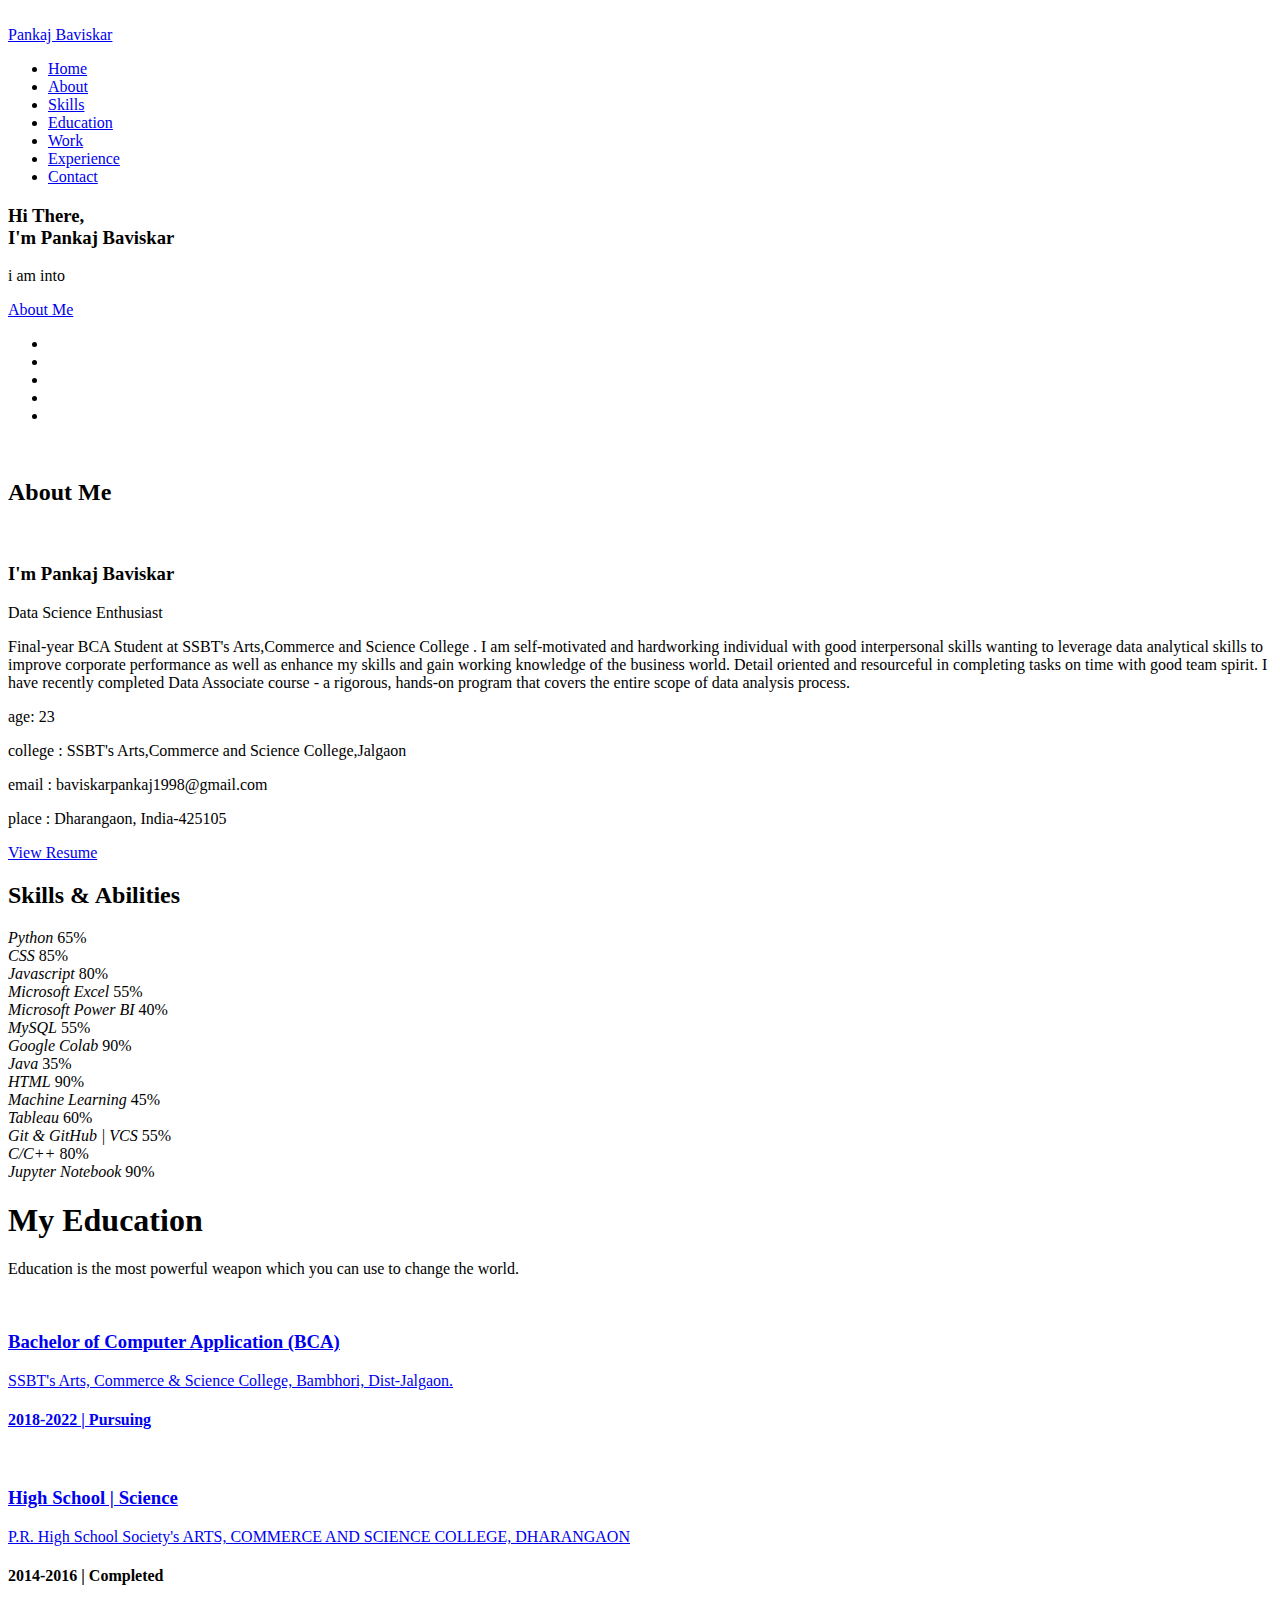
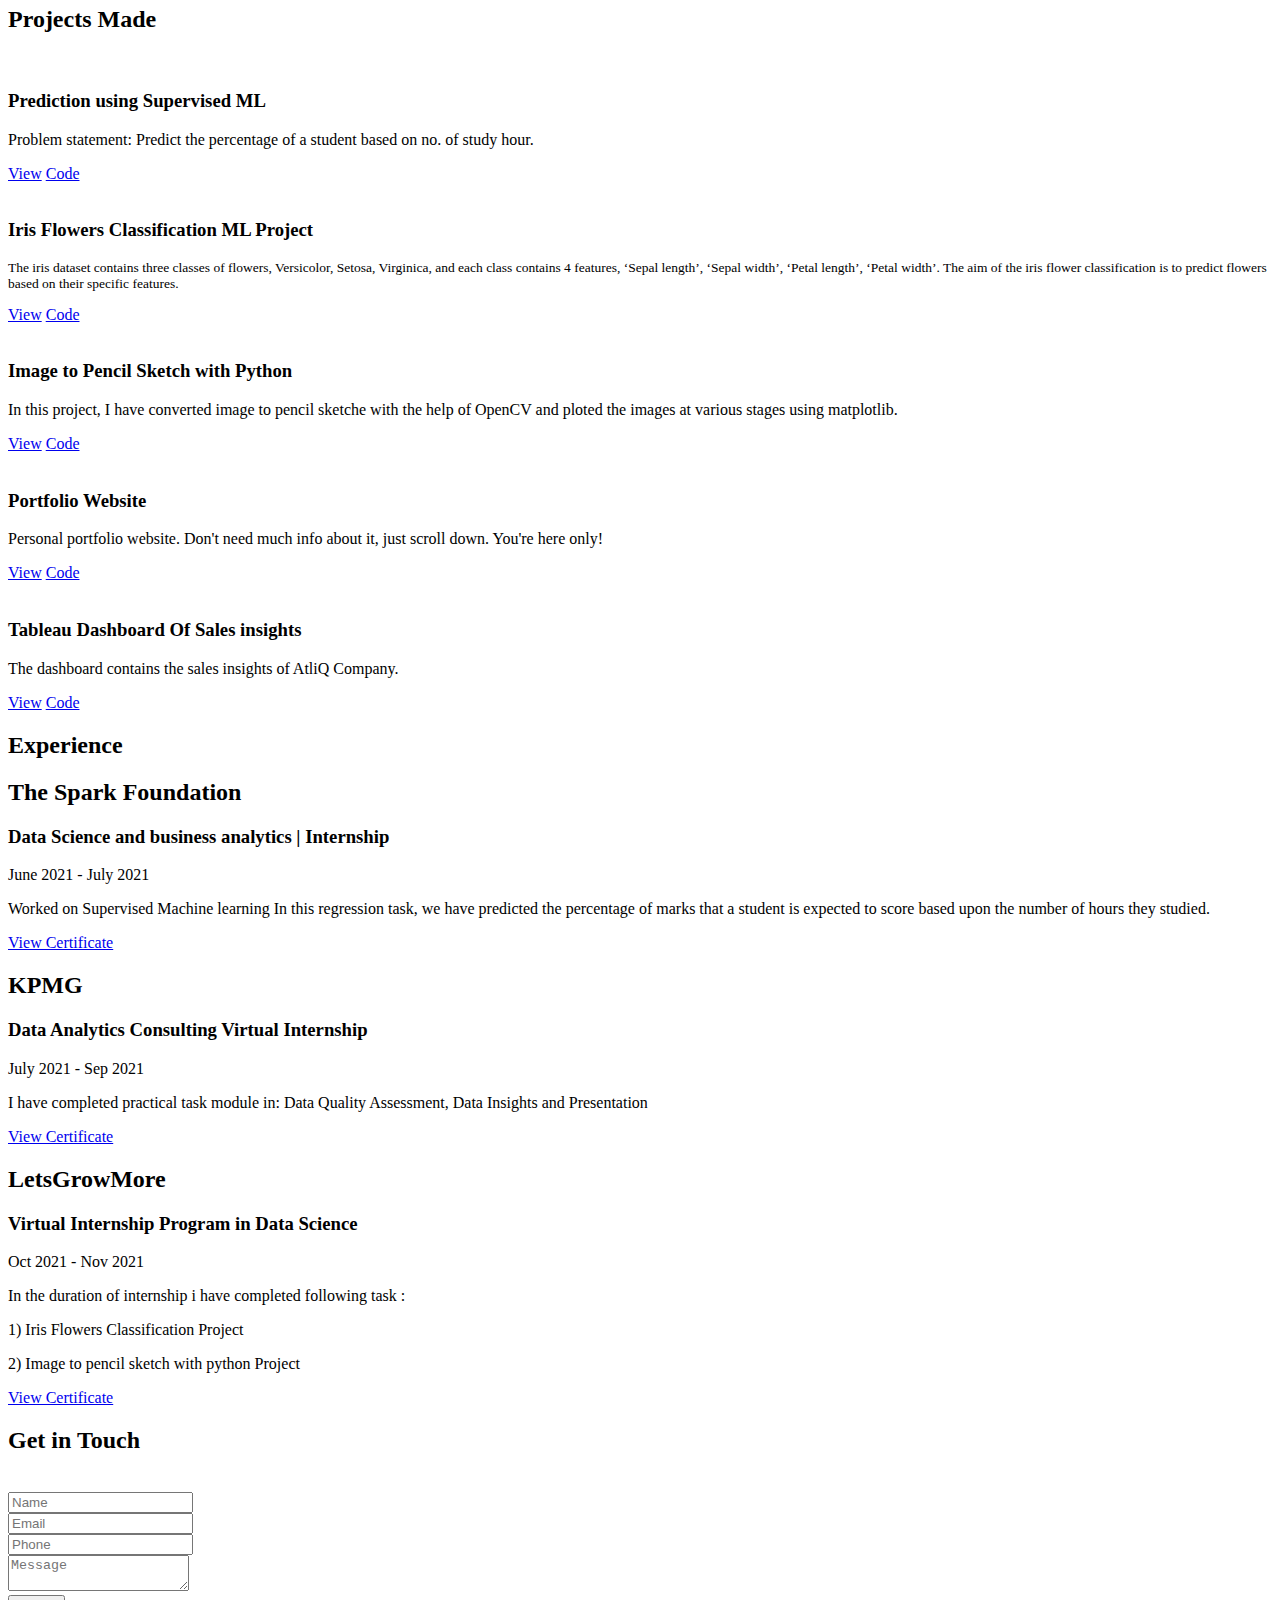
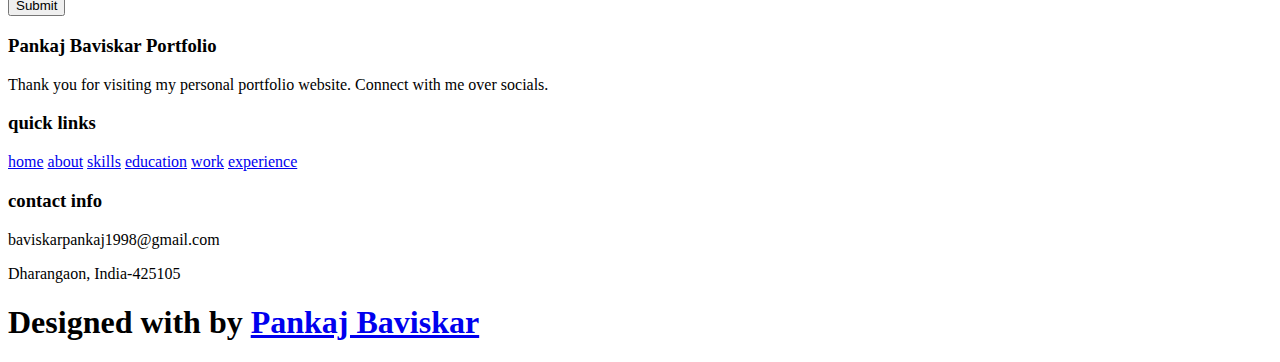
==== index.html @ 97ec45e6 "Add files via upload" ====
<!DOCTYPE html>
<html lang="en">
<head>
    <meta charset="UTF-8">
    <meta http-equiv="X-UA-Compatible" content="IE=edge">
    <meta name="viewport" content="width=device-width, initial-scale=1.0">
    <meta name="keywords" content="Pankaj Baviskar, portfolio Pankaj Baviskar, Data Scientist,Web Developer, portfolio website, Pankaj Baviskar website" />
    <meta name="description" content="Welcome to Pankaj Baviskar. Data Science & Machine Learning Ethusiast." />
    <!-- Custom CSS -->
    <link rel="stylesheet" href="./assests/css/style.css">
    <!-- Font Awesome -->
    <link rel="stylesheet" href="https://cdnjs.cloudflare.com/ajax/libs/font-awesome/5.15.3/css/all.min.css" integrity="sha512-iBBXm8fW90+nuLcSKlbmrPcLa0OT92xO1BIsZ+ywDWZCvqsWgccV3gFoRBv0z+8dLJgyAHIhR35VZc2oM/gI1w==" crossorigin="anonymous" referrerpolicy="no-referrer" />
    <!-- Favicon -->
    <link id='favicon' rel="shortcut icon" href="./assests/images/profile.png" type="image/x-png">
    <title>Portfolio | Pankaj Baviskar </title>

</head>
<body oncontextmenu="return false">

<!-- pre loader -->
<div class="loader-container">
  <img draggable="false" src="./assests/images/DDA1om1.gif" alt="">
</div>


<!-- navbar starts -->
<header>
        <a href="/Portfolio-Pankaj-Baviskar" class="logo"><i class="fas fa-user-graduate"></i> Pankaj Baviskar</a>

        <div id="menu" class="fas fa-bars"></div>
        <nav class="navbar">
            <ul>
            <li><a class="active" href="#home">Home</a></li>
            <li><a href="#about">About</a></li>
            <li><a href="#skills">Skills</a></li>
            <li><a href="#education">Education</a></li>
            <li><a href="#work">Work</a></li>
            <li><a href="#experience">Experience</a></li>
            <li><a href="#contact">Contact</a></li>
            </ul>
        </nav>
</header>
<!-- navbar ends -->




<!-- hero section starts -->
<section class="home" id="home">
    <div id="particles-js"></div>

    <div class="content">
    <h3>Hi There,<br/> I'm Pankaj <span>Baviskar</span></h3>
    <p>i am into <span class="typing-text"></span></p>
    <a href="#about" class="btn"><span>About Me</span>
      <i class="fas fa-arrow-circle-down"></i>
    </a>
    <div class="socials">
        <ul class="social-icons">
          <li><a class="linkedin" href="https://www.linkedin.com/in/pankajbaviskar/" target="_blank"><i class="fab fa-linkedin"></i></a></li>
          <li><a class="github" href="https://github.com/baviskarpankaj143" target="_blank"><i class="fab fa-github"></i></a></li>
		  <li><a class="YouTube" href="https://www.youtube.com/channel/UCXQ00jt9TE48rJrRqRu0ZPw" target="_blank"><i class="fab fa-youtube"></i></a></li>
          <li><a class="twitter" href="https://twitter.com/pankaj_22kar" target="_blank"><i class="fab fa-twitter"></i></a></li>
          <li><a class="instagram" href="https://www.instagram.com/pankajbaviskar2410/" target="_blank" ><i  class="fab fa-instagram"></i></a></li>
		</ul>
      </div>
    </div>
<div class="image">
    <img draggable="false" class="tilt" src="./assests/images/hero.gif" alt="">
</div>
</section>
<!-- hero section ends -->


<!-- about section starts -->
<section class="about" id="about">
    <h2 class="heading"><i class="fas fa-user-alt"></i> About <span>Me</span></h2>

    <div class="row">

    <div class="image">
        <img draggable="false" class="tilt" src="./assests/images/image.png" alt="">
    </div>
    <div class="content">
        <h3>I'm Pankaj Baviskar</h3>
        <span class="tag">Data Science Enthusiast </span>
        <p>Final-year BCA Student at SSBT's Arts,Commerce and Science College .
          I am self-motivated and hardworking individual with good interpersonal 
		  skills wanting to leverage data analytical skills to improve corporate 
		  performance as well as enhance my skills and gain working knowledge of 
		  the business world. Detail oriented and resourceful in completing tasks 
		  on time with good team spirit. I have recently completed Data Associate course - a rigorous, hands-on program 
		  that covers the entire scope of data analysis process.

         </p>

        <div class="box-container">
            <div class="box">
              <p><span> age: </span> 23</p>
              <p><span> college : </span> SSBT's Arts,Commerce and Science College,Jalgaon</p>
            </div>
            <div class="box">
              <p><span> email : </span> baviskarpankaj1998@gmail.com</p>
              <p><span> place : </span> Dharangaon, India-425105 </p>
            </div>
        </div>

        <div class="resumebtn">
            <a href="./assests/Resume.pdf" class="btn"><span>View Resume</span>
                <i class="fas fa-chevron-right"></i>
            </a>
        </div>

    </div>
    </div>
</section>
<!-- about section ends -->

<!-- skills section starts -->
<section class="skills" id="skills">

    <h2 class="heading"><i class="fas fa-laptop-code"></i> Skills & <span>Abilities</span></h2>

    <div class="container">
          <div class="row">
              <div class="col">

                <div class="bar">
                    <div class="info">
                      <i class="fab fa-python">
                      <span>Python</span></i>
                      <span>65%</span>
                    </div>
                    <div class="line python"></div>
                </div>

                  <div class="bar">
                    <div class="info">
                      <i class="fab fa-css3-alt">
                      <span>CSS</span></i>
                      <span>85%</span>
                    </div>
                    <div class="line css"></div>
                  </div>

                  <div class="bar">
                    <div class="info">
                      <i class="fab fa-js-square">
                      <span>Javascript</span></i>
                      <span>80%</span>
                    </div>
                    <div class="line javascript"></div>
                  </div>

                  <div class="bar">
                    <div class="info">
                      <i class="fas fa-file-excel"> 
                      <span>Microsoft Excel</span></i>
                      <span>55%</span>
                    </div>
                    <div class="line excel"></div>
                  </div>

                  <div class="bar">
                    <div class="info">
                      <i class="fas fa-table">
                      <span>Microsoft Power BI</span></i>
                      <span>40%</span>
                    </div>
                    <div class="line powerbi"></div>
                  </div>

                  <div class="bar">
                    <div class="info">
                      <i class="fas fa-database">
                      <span>MySQL</span></i>
                      <span>55%</span>
                    </div>
                    <div class="line mysql"></div>
                  </div>

                  <div class="bar">
                    <div class="info">
                      <i class="fab fa-google">
                      <span>Google Colab</span></i>
                      <span>90%</span>
                    </div>
                    <div class="line colab"></div>
                  </div>
              </div>

              <div class="col">
                <div class="bar">
                    <div class="info">
                      <i class="fab fa-java">
                      <span>Java</span></i>
                      <span>35%</span>
                    </div>
                    <div class="line java"></div>
                  </div>

                  <div class="bar">
                    <div class="info">
                      <i class="fab fa-html5">
                      <span>HTML</span></i>
                      <span>90%</span>
                    </div>
                    <div class="line HTML"></div>
                  </div>

                  <div class="bar">
                    <div class="info">
                      <i class="fas fa-robot"> 
                      <span>Machine Learning</span></i>
                      <span>45%</span>
                    </div>
                    <div class="line machinelearning"></div>
                  </div>

                  <div class="bar">
                    <div class="info">
                      <i class="fas fa-table">
                      <span>Tableau</span></i>
                      <span>60%</span>
                    </div>
                    <div class="line Tableau"></div>
                  </div>

                  <div class="bar">
                    <div class="info">
                      <i class="fas fa-code-branch">
                      <span>Git & GitHub | VCS</span></i>
                      <span>55%</span>
                    </div>
                    <div class="line vcs"></div>
                  </div>

                  <div class="bar">
                    <div class="info">
                      <i class="fab fa-cuttlefish">
                      <span>C/C++</span></i>
                      <span>80%</span>
                    </div>
                    <div class="line cms"></div>
                  </div>

                  <div class="bar">
                    <div class="info">
                      <i class="fab fa-python">
                      <span>Jupyter Notebook</span></i>
                      <span>90%</span>
                    </div>
                    <div class="line firebase"></div>
                  </div>

            </div>
      </div>
</div>
</section>
<!-- skills section ends -->


<!-- education section starts -->
<section class="education" id="education">

  <h1 class="heading"><i class="fas fa-graduation-cap"></i> My <span>Education</span></h1>

    <p class="qoute">Education is the most powerful weapon which you can use to change the world. </p>

    <div class="box-container">

    <div class="box">
        <div class="image">
        <a href="https://ssacscjalgaon.ac.in/">
        <img draggable="false" src="./assests/images/educat/college.jpg" alt="">

        </div>
        <div class="content">
        <h3>Bachelor of Computer Application (BCA)</h3>
        <p>SSBT's Arts, Commerce & Science College, Bambhori, Dist-Jalgaon. </p>
        <h4>2018-2022 | Pursuing</h4>
      </a>
        </div>
    </div>

    <div class="box">
      <div class="image">
        <a href="https://acscdharangaon.in/">
      <img draggable="false" src="./assests/images/educat/school.jpg" alt="">
      </div>
      <div class="content">
      <h3>High School | Science</h3>
      <p> P.R. High School Society's
ARTS, COMMERCE AND SCIENCE COLLEGE, DHARANGAON </p>
    </a>
      <h4>2014-2016 | Completed</h4>
      </div>
    </div>

</div>
</section>
<!-- education section ends -->


<!-- work project section starts -->
<section class="work" id="work">

  <h2 class="heading"><i class="fas fa-laptop-code"></i> Projects <span>Made</span></h2>

  <div class="box-container">




    <div class="box tilt">
      <img draggable="false" src="./assests/images/projects/mlpr.jpg" alt="" />
      <div class="content">
        <div class="tag">
        <h3>Prediction using Supervised ML</h3>
        </div>
        <div class="desc">
          <p>Problem statement: Predict the percentage of a student based on no. of study hour.

          </p>
          <div class="btns">
            <a href="https://github.com/baviskarpankaj143/The_Sparks_Foundation_Internship/blob/main/Task-1%20Prediction%20using%20Supervised%20ML.ipynb" class="btn" target="_blank"><i class="fas fa-eye"></i> View</a>
            <a href="https://github.com/baviskarpankaj143/The_Sparks_Foundation_Internship" class="btn" target="_blank"><i class="fas fa-code"></i> Code</a>
          </div>
        </div>
      </div>
    </div>

    <div class="box tilt">
      <img draggable="false" src="./assests/images/projects/Iris dataset project.JPG" alt="" />
      <div class="content">
        <div class="tag">
        <h3>Iris Flowers Classification ML Project</h3>
        </div>
        <div class="desc">
          <p style="font-size:13.5px;">The iris dataset contains three classes of flowers, 
		  Versicolor, Setosa, Virginica, and each class contains 4 features,
		  ‘Sepal length’, ‘Sepal width’, ‘Petal length’, ‘Petal width’. 
		  The aim of the iris flower classification is to predict flowers 
		  based on their specific features.</p>
          <div class="btns">
            <a href="https://github.com/baviskarpankaj143/Lets-Grow-More-Internship-/blob/main/Beginner%20Level%20Task/LGMVIP%20Task-1%20(%20Iris%20Flowers%20Classification%20ML%20Project)%20Beginner%20Level.ipynb" class="btn" target="_blank"><i class="fas fa-eye"></i> View</a>
            <a href="https://github.com/baviskarpankaj143/Lets-Grow-More-Internship-/tree/main/Beginner%20Level%20Task" class="btn" target="_blank">Code <i class="fas fa-code"></i></a>
          </div>
        </div>
      </div>
    </div>
	
    <div class="box tilt">
      <img draggable="false" src="./assests/images/projects/PencilSketchPython.png" alt="" />
      <div class="content">
        <div class="tag">
        <h3>Image to Pencil Sketch with Python</h3>
        </div>
        <div class="desc">
          <p>In this project, I have converted image to pencil sketche with the help of OpenCV and ploted the images at various stages using matplotlib.</p>
          <div class="btns">
            <a href="https://github.com/baviskarpankaj143/Lets-Grow-More-Internship-/blob/main/Intermediate%20Level%20Task/LGMVIP%20Task-4%20(%20Image%20to%20pencil%20sketch%20with%20python)%20Intermediate%20Level.ipynb" class="btn" target="_blank"><i class="fas fa-eye"></i> View</a>
            <a href="https://github.com/baviskarpankaj143/Lets-Grow-More-Internship-/tree/main/Intermediate%20Level%20Task" class="btn" target="_blank">Code <i class="fas fa-code"></i></a>
          </div>
        </div>
      </div>
    </div>


    <div class="box tilt">
      <img draggable="false" src="./assests/images/projects/portfolio.png" alt="" />
      <div class="content">
        <div class="tag">
        <h3>Portfolio Website</h3>
        </div>
        <div class="desc">
          <p>Personal portfolio website. Don't need much info about it, just scroll down. You're here only!</p>
          <div class="btns">
            <a href="https://github.com/baviskarpankaj143" class="btn" target="_blank"><i class="fas fa-eye"></i> View</a>
            <a href="https://github.com/baviskarpankaj143" class="btn" target="_blank">Code <i class="fas fa-code"></i></a>
          </div>
        </div>
      </div>
    </div>


    <div class="box tilt">
      <img draggable="false" src="./assests/images/projects/Sales_Insights.png" alt="" />
      <div class="content">
        <div class="tag">
        <h3>Tableau Dashboard Of Sales insights</h3>
        </div>
        <div class="desc">
          <p>The dashboard contains the sales insights of AtliQ Company.</p>
          <div class="btns">
            <a href="https://github.com/baviskarpankaj143/Tableau-Projects/tree/main/AtliQ%20Business%20Insights" class="btn" target="_blank"><i class="fas fa-eye"></i> View</a>
            <a href="https://github.com/baviskarpankaj143/Tableau-Projects" class="btn" target="_blank">Code <i class="fas fa-code"></i></a>
          </div>
        </div>
      </div>
    </div>



     <!--<<div class="viewall">
     <a href="D:/Portfolio-Pankaj-Baviskar-main/projects" class="btn"><span>View All</span>
    <i class="fas fa-arrow-right"></i>
    </a>
     </div> -->


</section>
<!-- work project section ends -->

<!-- experience section starts -->
<section class="experience" id="experience">

  <h2 class="heading"><i class="fas fa-briefcase"></i> Experience </h2>

  <div class="timeline">

    <div class="container left">
      <div class="content">
        <div class="tag">
          <h2>The Spark Foundation</h2>
        </div>
        <div class="desc">
            <h3>Data Science and business analytics | Internship</h3>
            <p>June 2021 - July 2021</p>
            <p>Worked on Supervised Machine learning
              In this regression task, we have predicted the percentage of marks that a student is expected to score based upon the number of hours they studied.</p>
            <div class="resumebtn">
            <a href="./assests/images/projects/ZWFQN6RTEM.PNG" class="btn"><span>View Certificate</span>
                <i class="fas fa-chevron-right"></i>
            </a>
            </div>
		
		</div>
      </div>
    </div>
	
      

    <div class="container right">
      <div class="content">
        <div class="tag">
          <h2>KPMG</h2>
        </div>
        <div class="desc">
            <h3>Data Analytics Consulting Virtual Internship</h3>
            <p>July 2021 - Sep 2021</p>
            <p>I have completed practical task module in: Data Quality Assessment, Data Insights and Presentation</p>
        
		    <div class="resumebtn">
            <a href="./assests/images/projects/KPMG.JPG" class="btn"><span>View Certificate</span>
                <i class="fas fa-chevron-right"></i>
            </a>
            </div>
		
		</div>
      </div>
    </div>

    <div class="container left">
      <div class="content">
        <div class="tag">
          <h2>LetsGrowMore</h2>
        </div>
        <div class="desc">
            <h3>Virtual Internship Program in Data Science</h3>
            <p>Oct 2021 - Nov 2021</p>
            <p>In the duration of internship i have completed following task :</p> 
			<p>1) Iris Flowers Classification Project</p>
            <p>2) Image to pencil sketch with python Project</p>  
         <div class="resumebtn">
            <a href="./assests/images/projects/letsgrowmore.JPG" class="btn"><span>View Certificate</span>
                <i class="fas fa-chevron-right"></i>
            </a>
         </div>   
        </div>
      </div>
    </div>

<!--   <div class="morebtn"> 
    <a href="/Portfolio-Pankaj-Baviskar/experience" class="btn"><span>View All</span>
      <i class="fas fa-arrow-right"></i>
    </a>
  </div> -->

</div>

</section>
<!-- experience section ends -->

<!-- contact section starts -->
<section class="contact" id="contact">

  <h2 class="heading"><i class="fas fa-headset"></i> Get in <span>Touch</span></h2>

  <div class="container">
    <div class="content">
      <div class="image-box">
        <img draggable="false" src="./assests/images/contact1.png" alt="">
      </div>
    <form action="https://forms.office.com/r/bNg05GvfW1">

      <div class="form-group">
        <div class="field">
          <input type="text" name="name" placeholder="Name" required>
          <i class='fas fa-user'></i>
        </div>
        <div class="field">
          <input type="text" name="email" placeholder="Email" required>
          <i class='fas fa-envelope'></i>
        </div>
        <div class="field">
          <input type="text" name="phone" placeholder="Phone">
          <i class='fas fa-phone-alt'></i>
        </div>
        <div class="message">
        <textarea placeholder="Message" name="message" required></textarea>
        <i class="fas fa-comment-dots"></i>
        </div>
        </div>
      <div class="button-area">
        <button type="submit">
          Submit <i class="fa fa-paper-plane"></i></button>
      </div>
    </form>
  </div>
  </div>
</section>
<!-- contact section ends -->


<!-- footer section starts -->
<section class="footer">

  <div class="box-container">

      <div class="box">
          <h3>Pankaj Baviskar Portfolio</h3>
          <p>Thank you for visiting my personal portfolio website. Connect with me over socials.</p> 
      </div>

      <div class="box">
          <h3>quick links</h3>
          <a href="#home"><i class="fas fa-chevron-circle-right"></i> home</a>
          <a href="#about"><i class="fas fa-chevron-circle-right"></i> about</a>
          <a href="#skills"><i class="fas fa-chevron-circle-right"></i> skills</a>
          <a href="#education"><i class="fas fa-chevron-circle-right"></i> education</a>
          <a href="#work"><i class="fas fa-chevron-circle-right"></i> work</a>
          <a href="#experience"><i class="fas fa-chevron-circle-right"></i> experience</a>
      </div>

      <div class="box">
          <h3>contact info</h3>

          <p> <i class="fas fa-envelope"></i>baviskarpankaj1998@gmail.com</p>
          <p> <i class="fas fa-map-marked-alt"></i>Dharangaon, India-425105</p>
          <div class="share">

              <a href="https://www.linkedin.com/in/pankajbaviskar/" class="fab fa-linkedin" target="_blank"></a>
              <a href="https://github.com/baviskarpankaj143" class="fab fa-github" target="_blank"></a>
              <a href="mailto:baviskarpankaj1998@gmail.com" class="fas fa-envelope" target="_blank"></a>
              <a href="https://twitter.com/pankaj_22kar" class="fab fa-twitter" target="_blank"></a>
              <a href="https://www.instagram.com/pankajbaviskar2410/" class="fab fa-instagram" target="_blank"></a>
              <a href="https://www.youtube.com/channel/UCXQ00jt9TE48rJrRqRu0ZPw" class="fab fa-youtube" target="_blank"></a>
          </div>
      </div>
  </div>

  <h1 class="credit">Designed with <i class="fa fa-heart pulse"></i> by <a href="https://www.linkedin.com/in/pankajbaviskar/"> Pankaj Baviskar</a></h1>

</section>
<!-- footer section ends -->


<!-- scroll top btn -->
<a href="#home" class="fas fa-angle-up" id="scroll-top"></a>
<!-- scroll back to top -->


<!-- ==== ALL MAJOR JAVASCRIPT CDNS STARTS ==== -->
<!-- jquery cdn -->
<script src="https://cdnjs.cloudflare.com/ajax/libs/jquery/3.6.0/jquery.min.js" integrity="sha512-894YE6QWD5I59HgZOGReFYm4dnWc1Qt5NtvYSaNcOP+u1T9qYdvdihz0PPSiiqn/+/3e7Jo4EaG7TubfWGUrMQ==" crossorigin="anonymous" referrerpolicy="no-referrer"></script>

<!-- typed.js cdn -->
<script src="https://cdnjs.cloudflare.com/ajax/libs/typed.js/2.0.5/typed.min.js" integrity="sha512-1KbKusm/hAtkX5FScVR5G36wodIMnVd/aP04af06iyQTkD17szAMGNmxfNH+tEuFp3Og/P5G32L1qEC47CZbUQ==" crossorigin="anonymous" referrerpolicy="no-referrer"></script>

<!-- particle.js links -->
<script src="./assests/js/particles.min.js"></script>
<script src="./assests/js/app.js"></script>

<!-- vanilla tilt.js links -->
<script src="https://cdnjs.cloudflare.com/ajax/libs/vanilla-tilt/1.7.0/vanilla-tilt.min.js" integrity="sha512-SttpKhJqONuBVxbRcuH0wezjuX+BoFoli0yPsnrAADcHsQMW8rkR84ItFHGIkPvhnlRnE2FaifDOUw+EltbuHg==" crossorigin="anonymous" referrerpolicy="no-referrer"></script>

<!-- scroll reveal anim -->
<script src="https://unpkg.com/scrollreveal"></script>
<!-- ==== ALL MAJOR JAVASCRIPT CDNS ENDS ==== -->

<script src="./assests/js/script.js"></script>

</body>
</html>
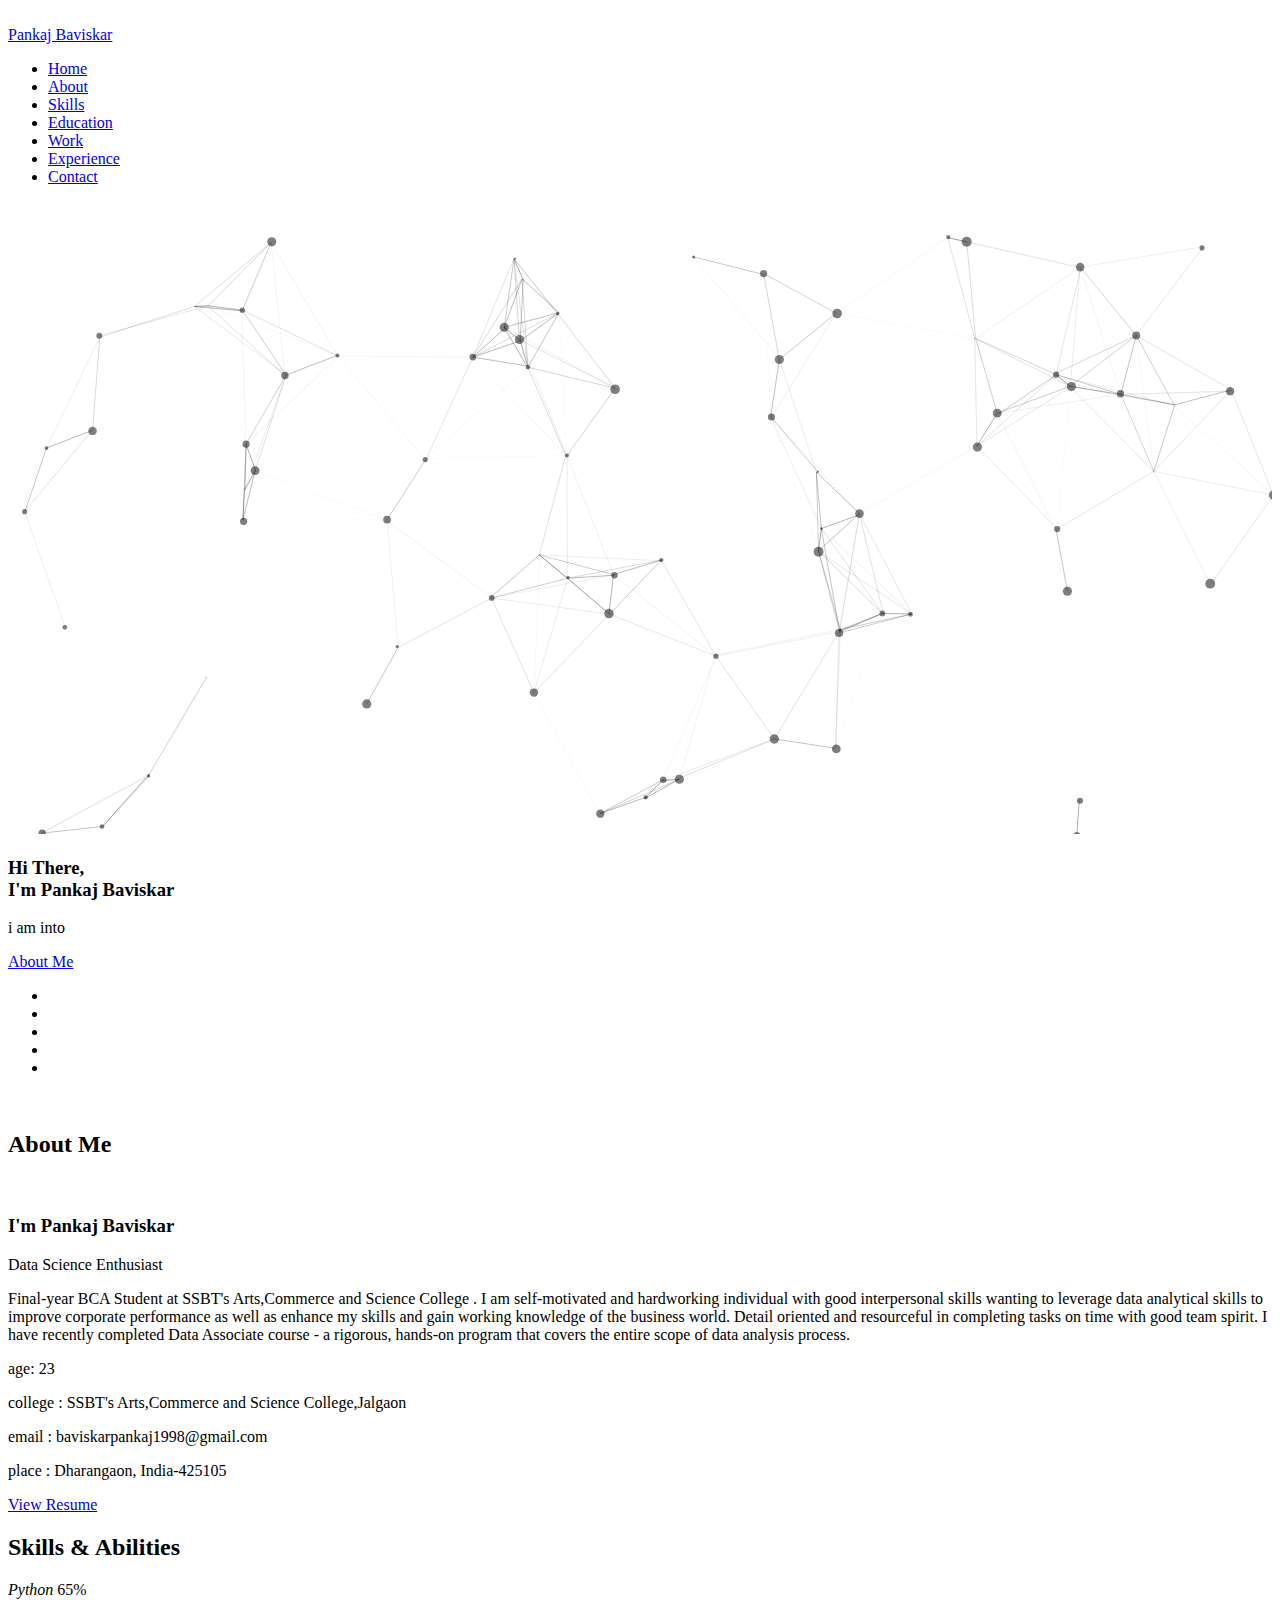
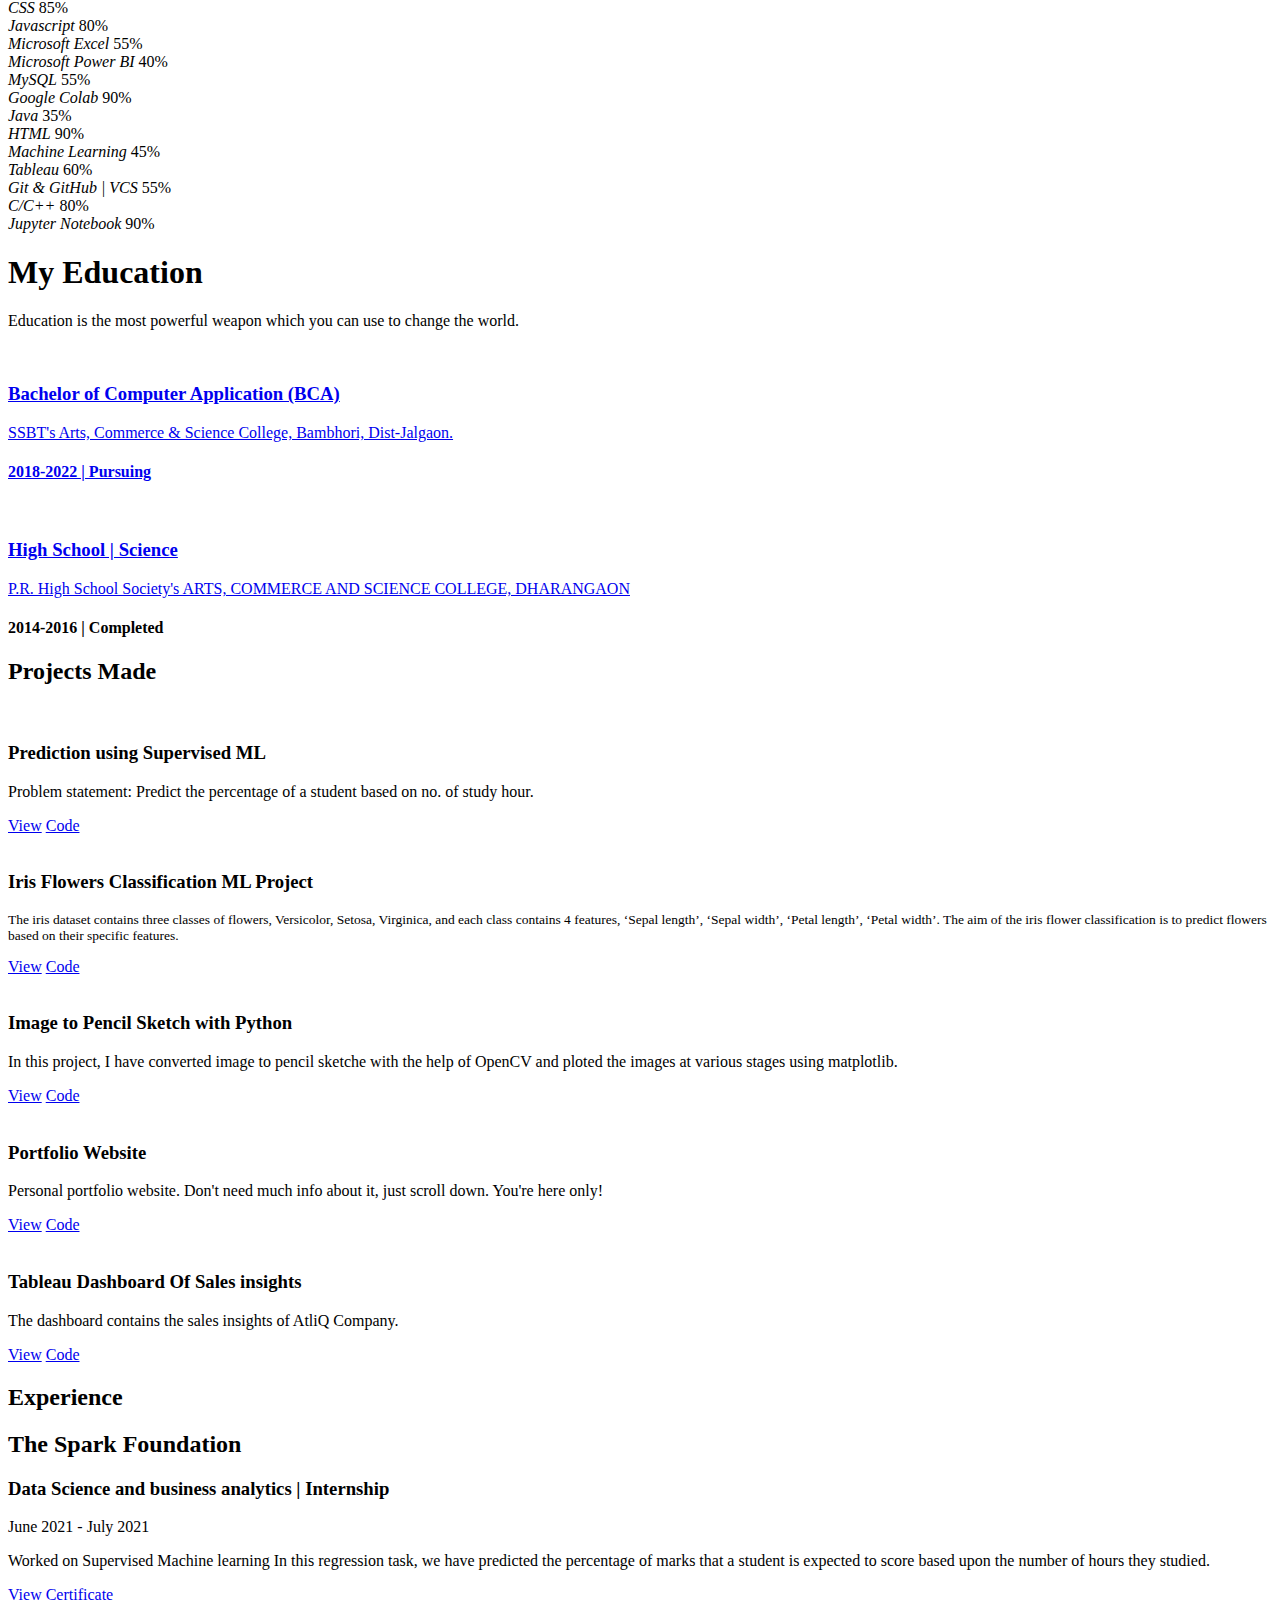
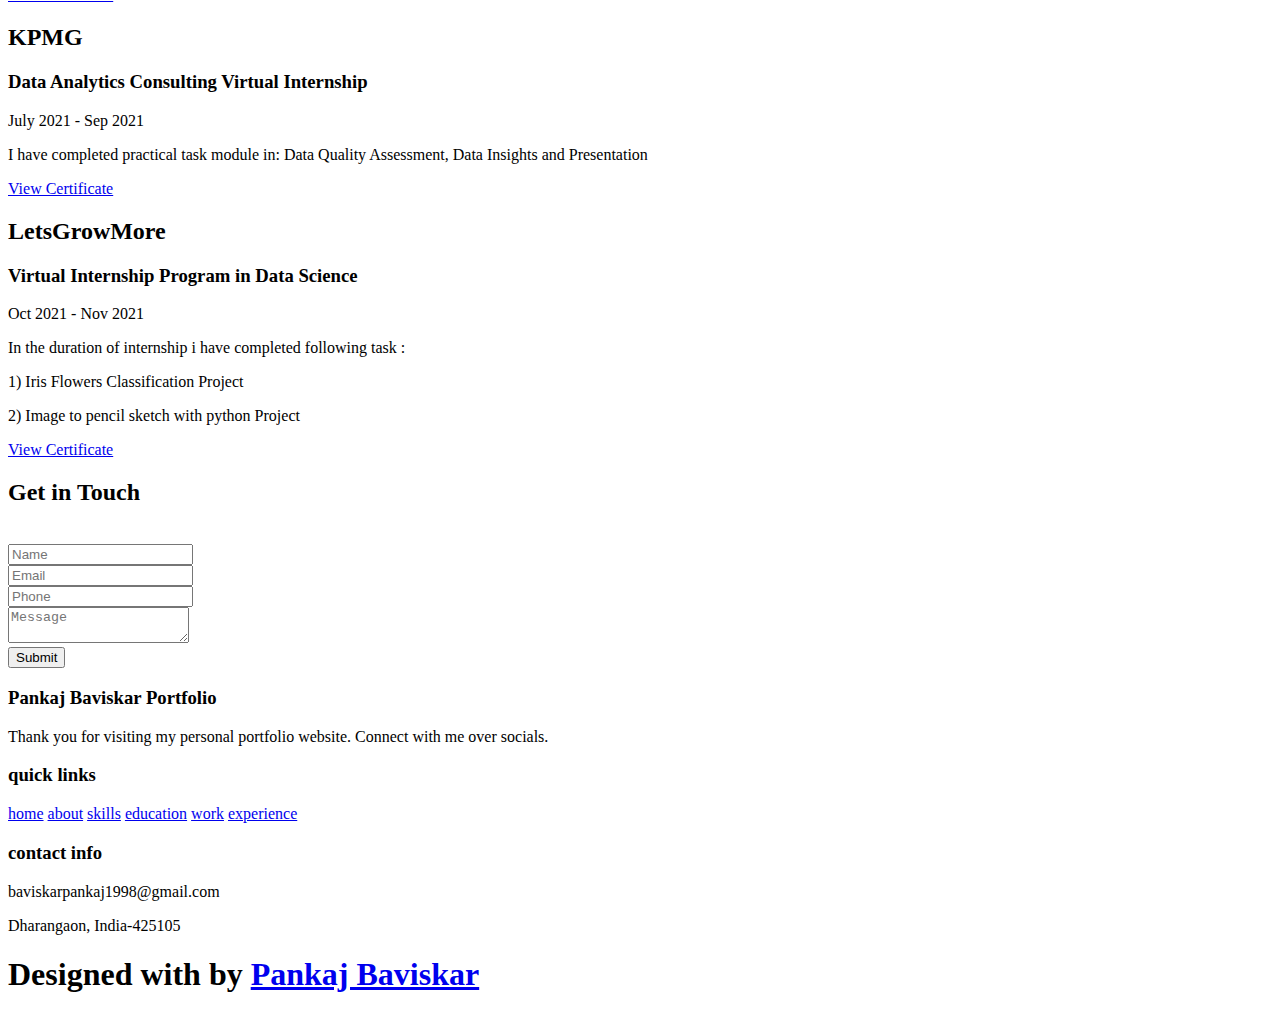
==== commit 6a97913b: "Update index.html" ====
--- a/index.html
+++ b/index.html
@@ -331,7 +331,7 @@
     </div>
 
     <div class="box tilt">
-      <img draggable="false" src="./assests/images/projects/Iris dataset project.JPG" alt="" />
+      <img draggable="false" src="./assests/images/projects/Iris dataset project.jpg" alt="" />
       <div class="content">
         <div class="tag">
         <h3>Iris Flowers Classification ML Project</h3>
@@ -368,7 +368,7 @@
 
 
     <div class="box tilt">
-      <img draggable="false" src="./assests/images/projects/portfolio.png" alt="" />
+      <img draggable="false" src="./assests/images/projects/Portfolio.png" alt="" />
       <div class="content">
         <div class="tag">
         <h3>Portfolio Website</h3>
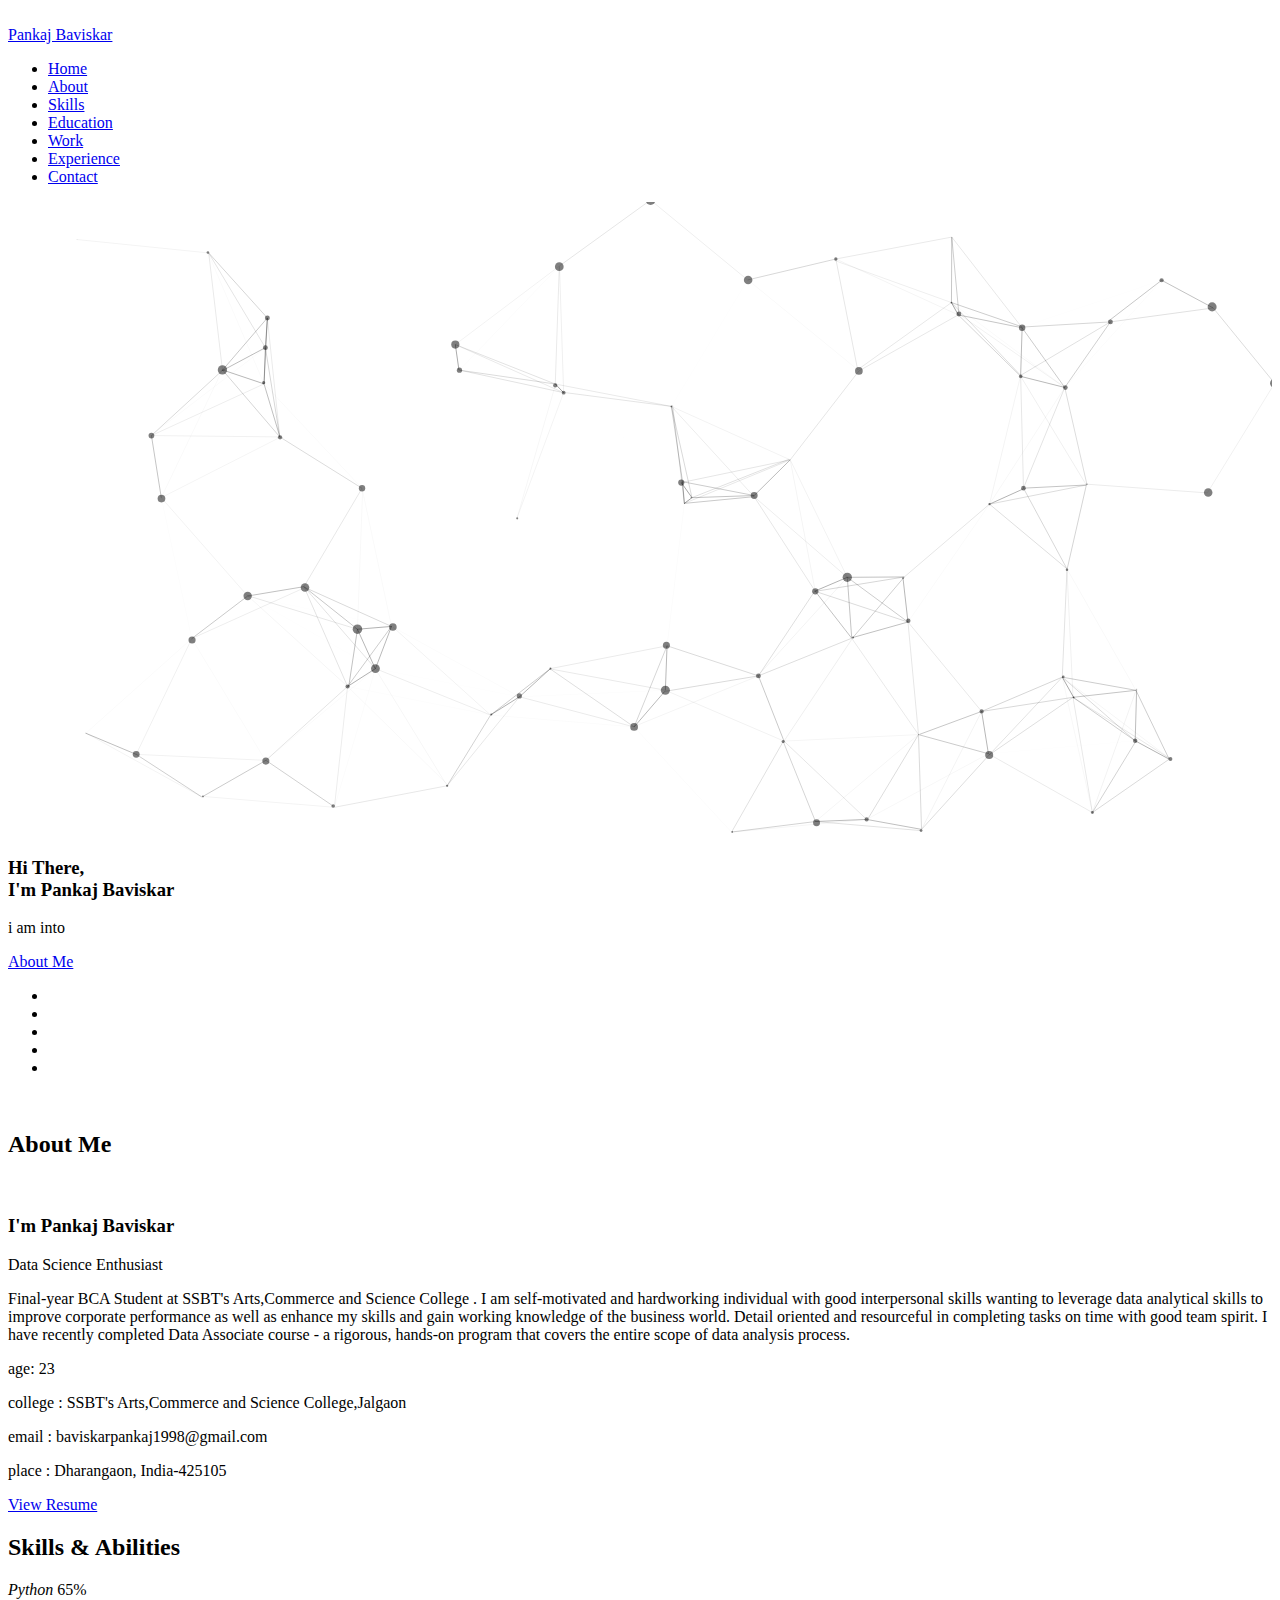
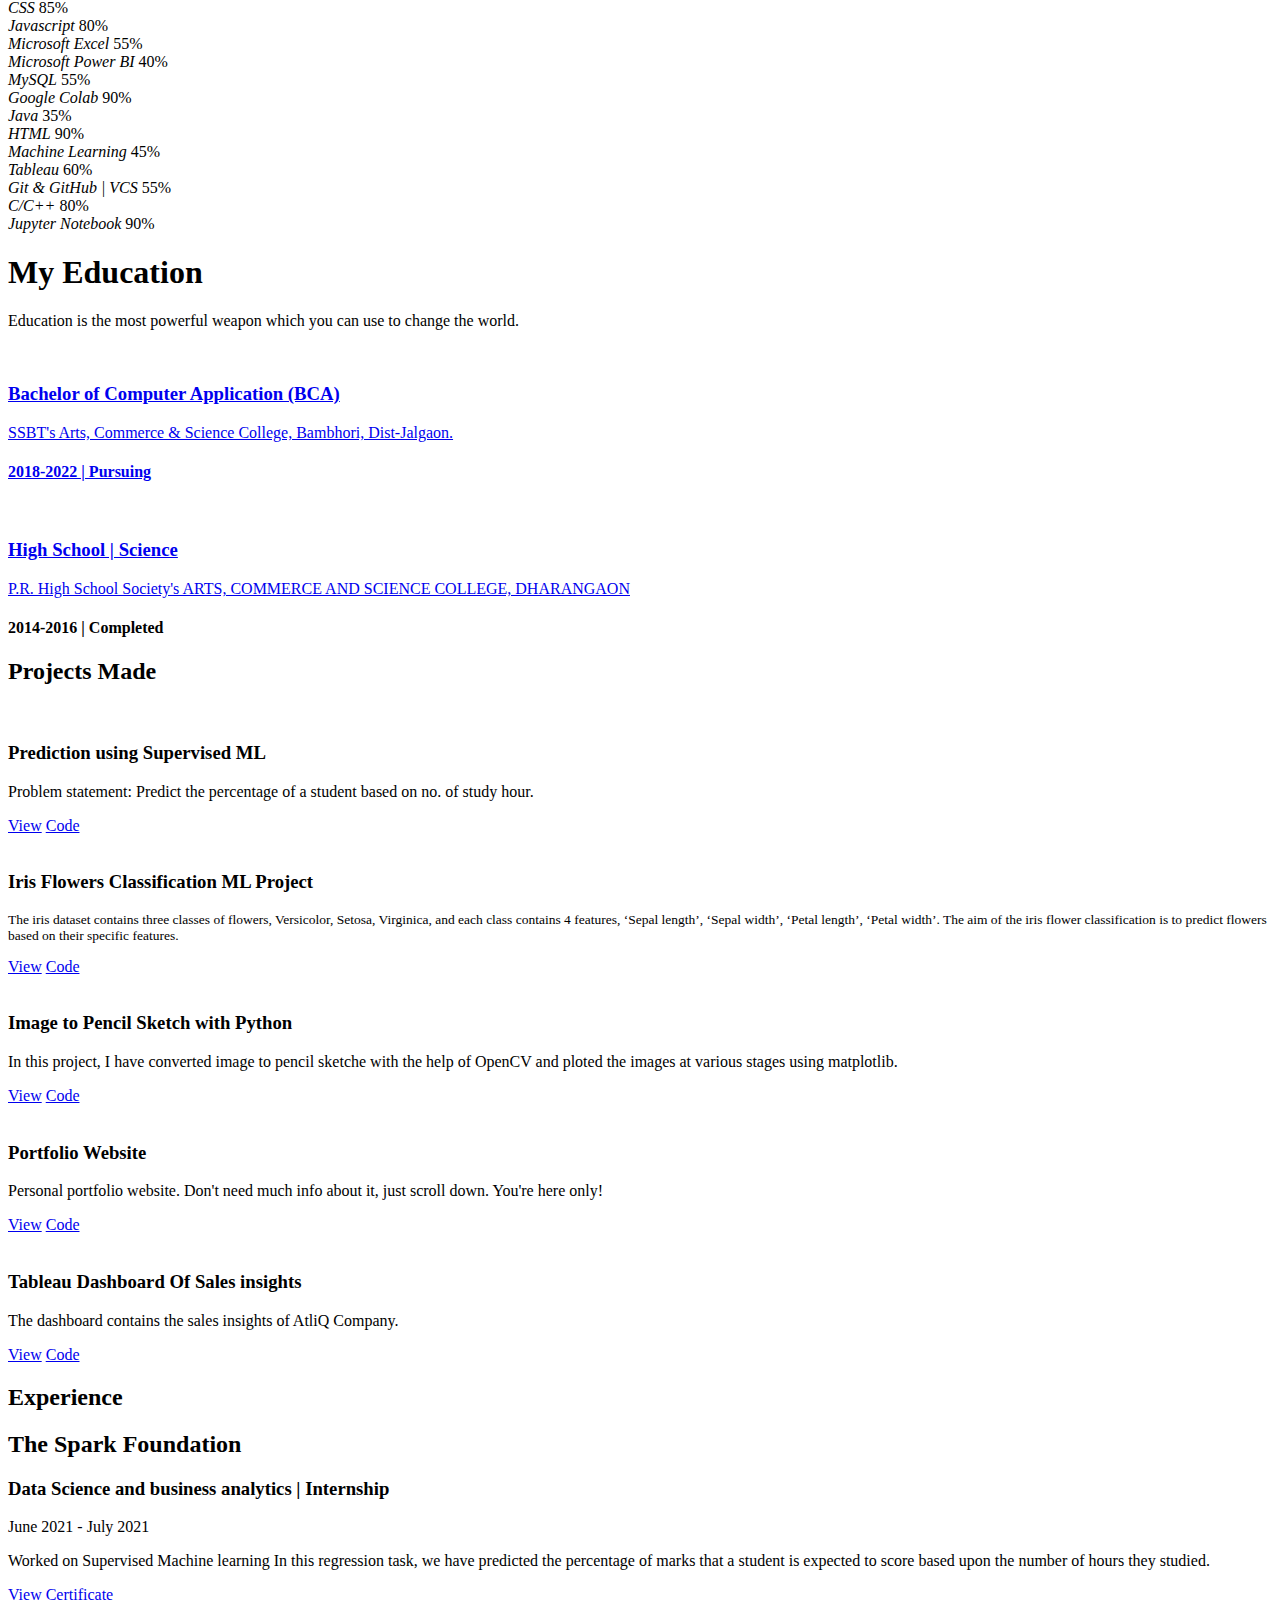
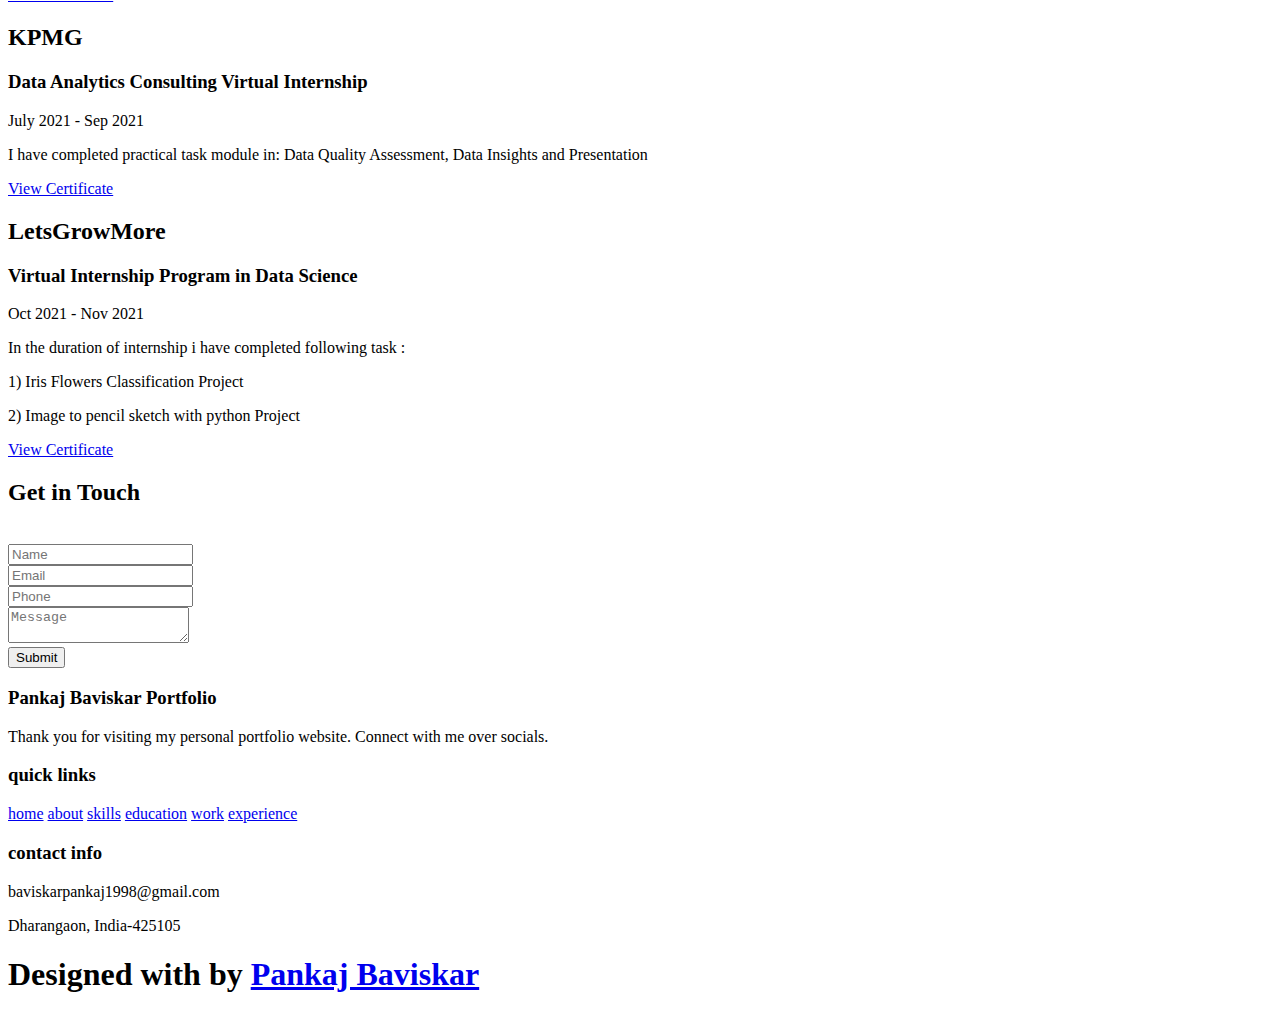
==== commit b9e9d456: "Update index.html" ====
--- a/index.html
+++ b/index.html
@@ -331,7 +331,7 @@
     </div>
 
     <div class="box tilt">
-      <img draggable="false" src="./assests/images/projects/Iris dataset project.jpg" alt="" />
+      <img draggable="false" src="./assests/images/projects/Iris_dataset_project.jpg" alt="" />
       <div class="content">
         <div class="tag">
         <h3>Iris Flowers Classification ML Project</h3>
@@ -368,7 +368,7 @@
 
 
     <div class="box tilt">
-      <img draggable="false" src="./assests/images/projects/Portfolio.png" alt="" />
+      <img draggable="false" src="./assests/images/projects/Portfolio.jpg" alt="" />
       <div class="content">
         <div class="tag">
         <h3>Portfolio Website</h3>
@@ -376,8 +376,8 @@
         <div class="desc">
           <p>Personal portfolio website. Don't need much info about it, just scroll down. You're here only!</p>
           <div class="btns">
-            <a href="https://github.com/baviskarpankaj143" class="btn" target="_blank"><i class="fas fa-eye"></i> View</a>
-            <a href="https://github.com/baviskarpankaj143" class="btn" target="_blank">Code <i class="fas fa-code"></i></a>
+            <a href="https://pankajbaviskar.me/" class="btn" target="_blank"><i class="fas fa-eye"></i> View</a>
+            <a href="https://github.com/baviskarpankaj143/Portfolio-Pankaj-Baviskar" class="btn" target="_blank">Code <i class="fas fa-code"></i></a>
           </div>
         </div>
       </div>
@@ -430,7 +430,7 @@
             <p>Worked on Supervised Machine learning
               In this regression task, we have predicted the percentage of marks that a student is expected to score based upon the number of hours they studied.</p>
             <div class="resumebtn">
-            <a href="./assests/images/projects/ZWFQN6RTEM.PNG" class="btn"><span>View Certificate</span>
+            <a href="./assests/images/projects/ZWFQN6RTEM.png" class="btn"><span>View Certificate</span>
                 <i class="fas fa-chevron-right"></i>
             </a>
             </div>
@@ -452,7 +452,7 @@
             <p>I have completed practical task module in: Data Quality Assessment, Data Insights and Presentation</p>
         
 		    <div class="resumebtn">
-            <a href="./assests/images/projects/KPMG.JPG" class="btn"><span>View Certificate</span>
+            <a href="./assests/images/projects/KPMG.jpg" class="btn"><span>View Certificate</span>
                 <i class="fas fa-chevron-right"></i>
             </a>
             </div>
@@ -473,7 +473,7 @@
 			<p>1) Iris Flowers Classification Project</p>
             <p>2) Image to pencil sketch with python Project</p>  
          <div class="resumebtn">
-            <a href="./assests/images/projects/letsgrowmore.JPG" class="btn"><span>View Certificate</span>
+            <a href="./assests/images/projects/letsgrowmore.jpg" class="btn"><span>View Certificate</span>
                 <i class="fas fa-chevron-right"></i>
             </a>
          </div>   
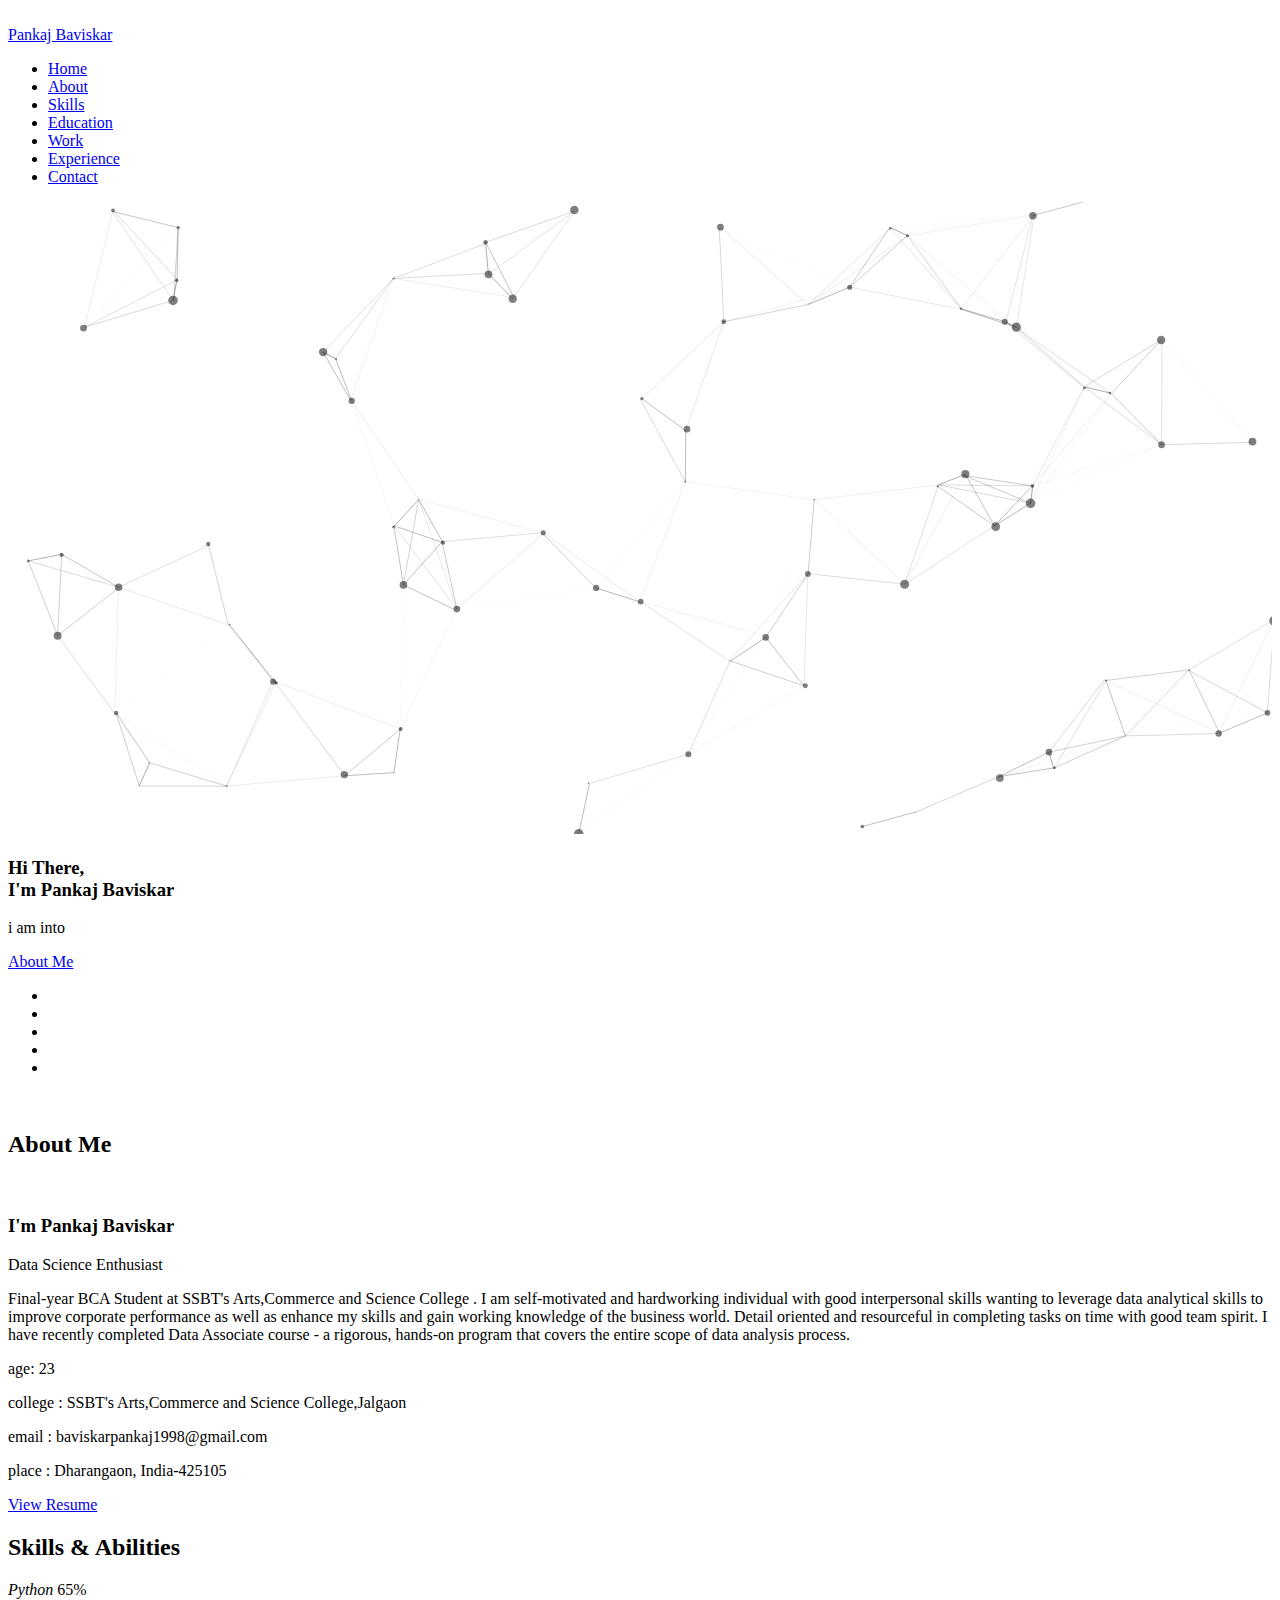
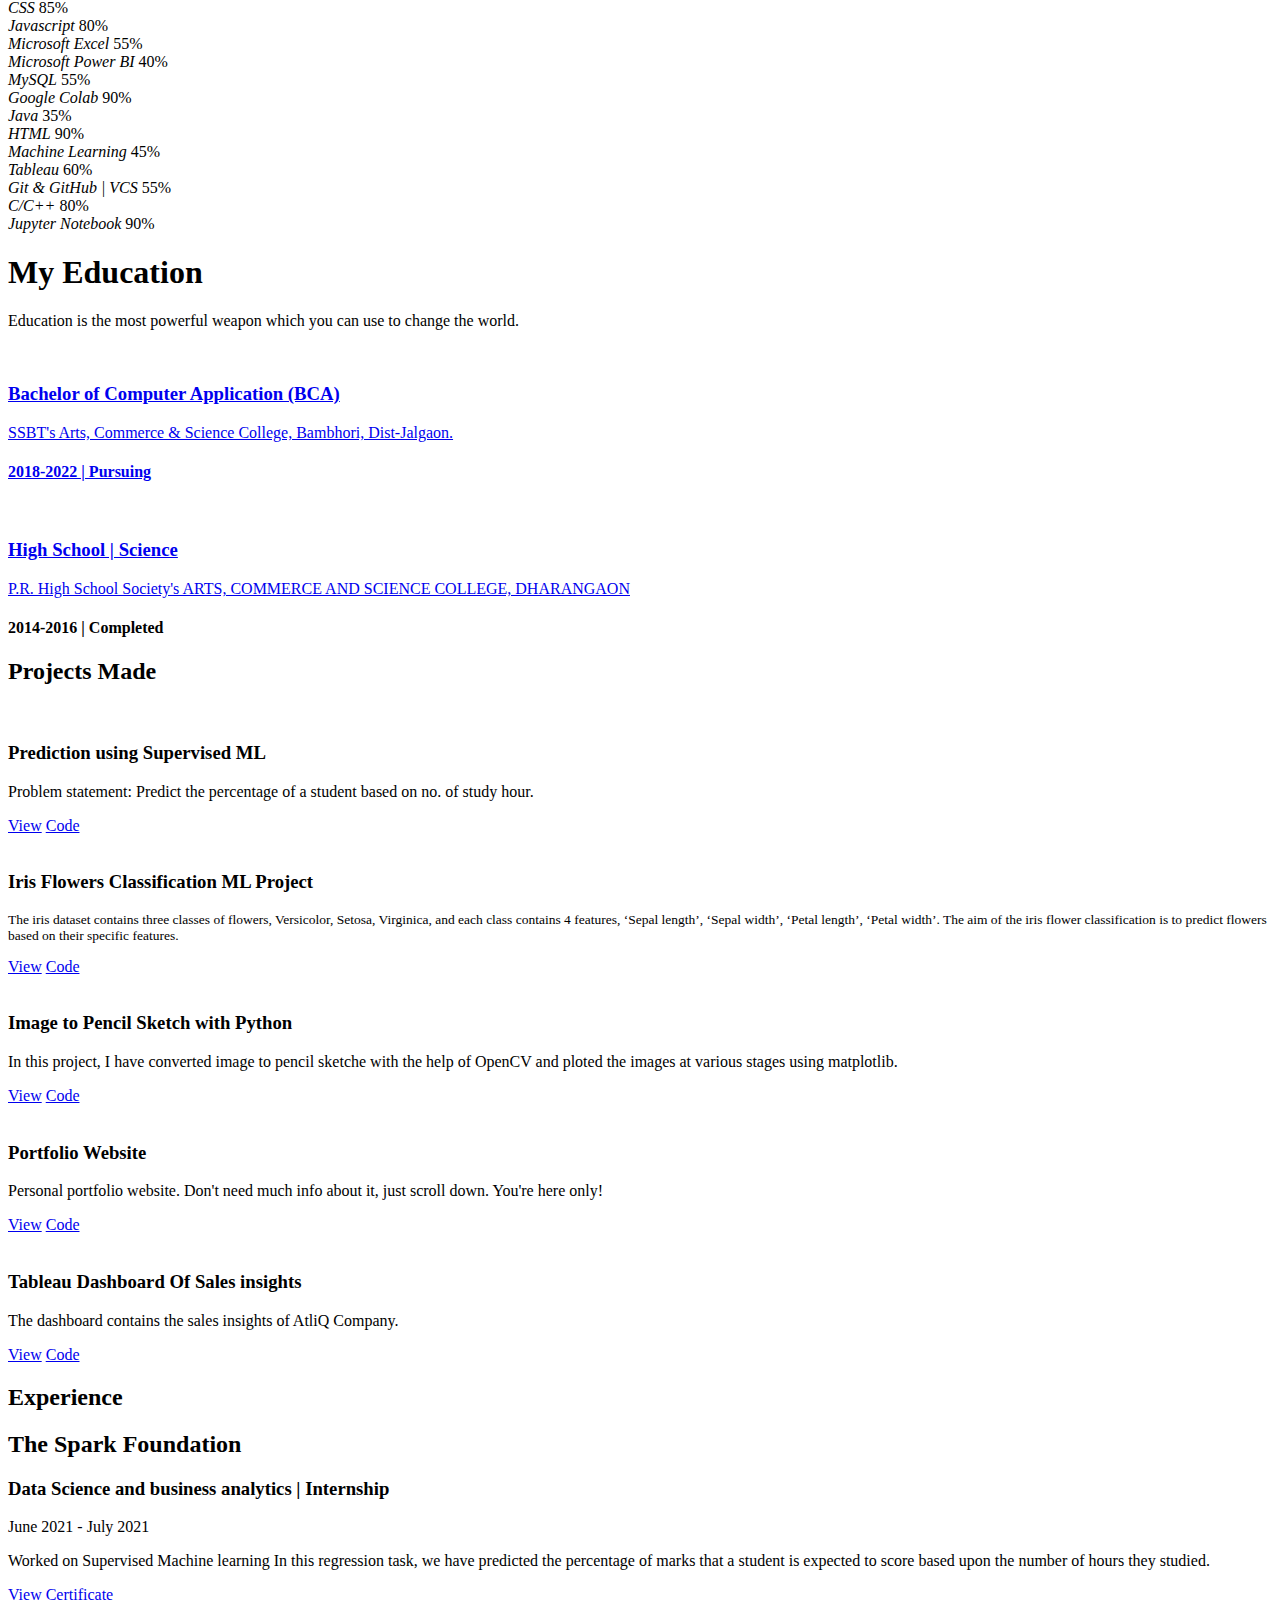
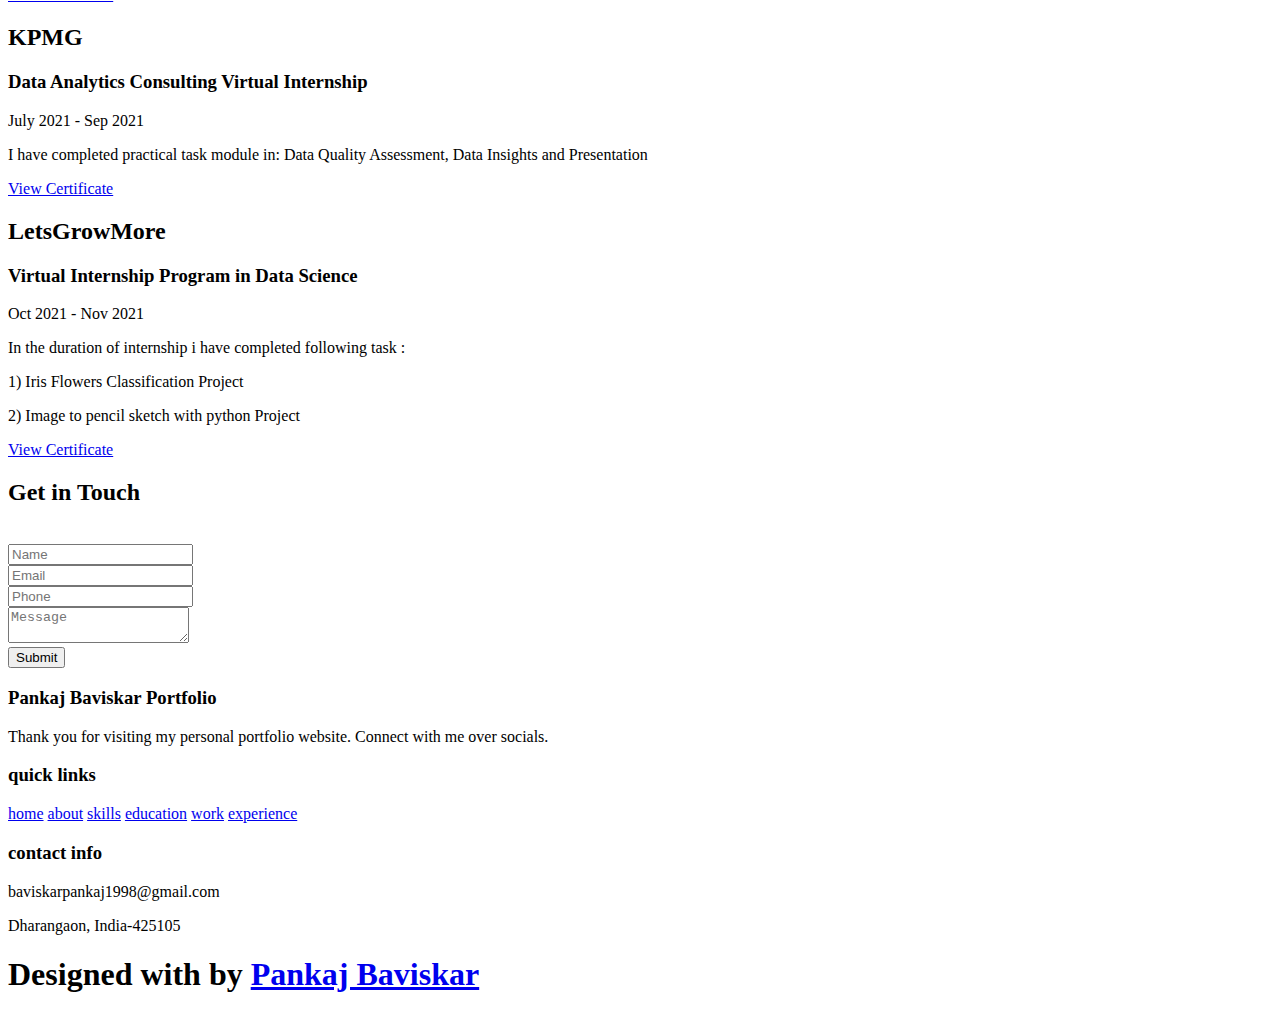
==== commit 7d35649a: "Update index.html" ====
--- a/index.html
+++ b/index.html
@@ -79,7 +79,8 @@
     <div class="row">
 
     <div class="image">
-        <img draggable="false" class="tilt" src="./assests/images/image.png" alt="">
+        <!--<img draggable="false" class="tilt" src="./assests/images/image.png" alt="">-->
+	<img draggable="false" class="tilt" src="./assests/images/img2.jpg" alt="">
     </div>
     <div class="content">
         <h3>I'm Pankaj Baviskar</h3>
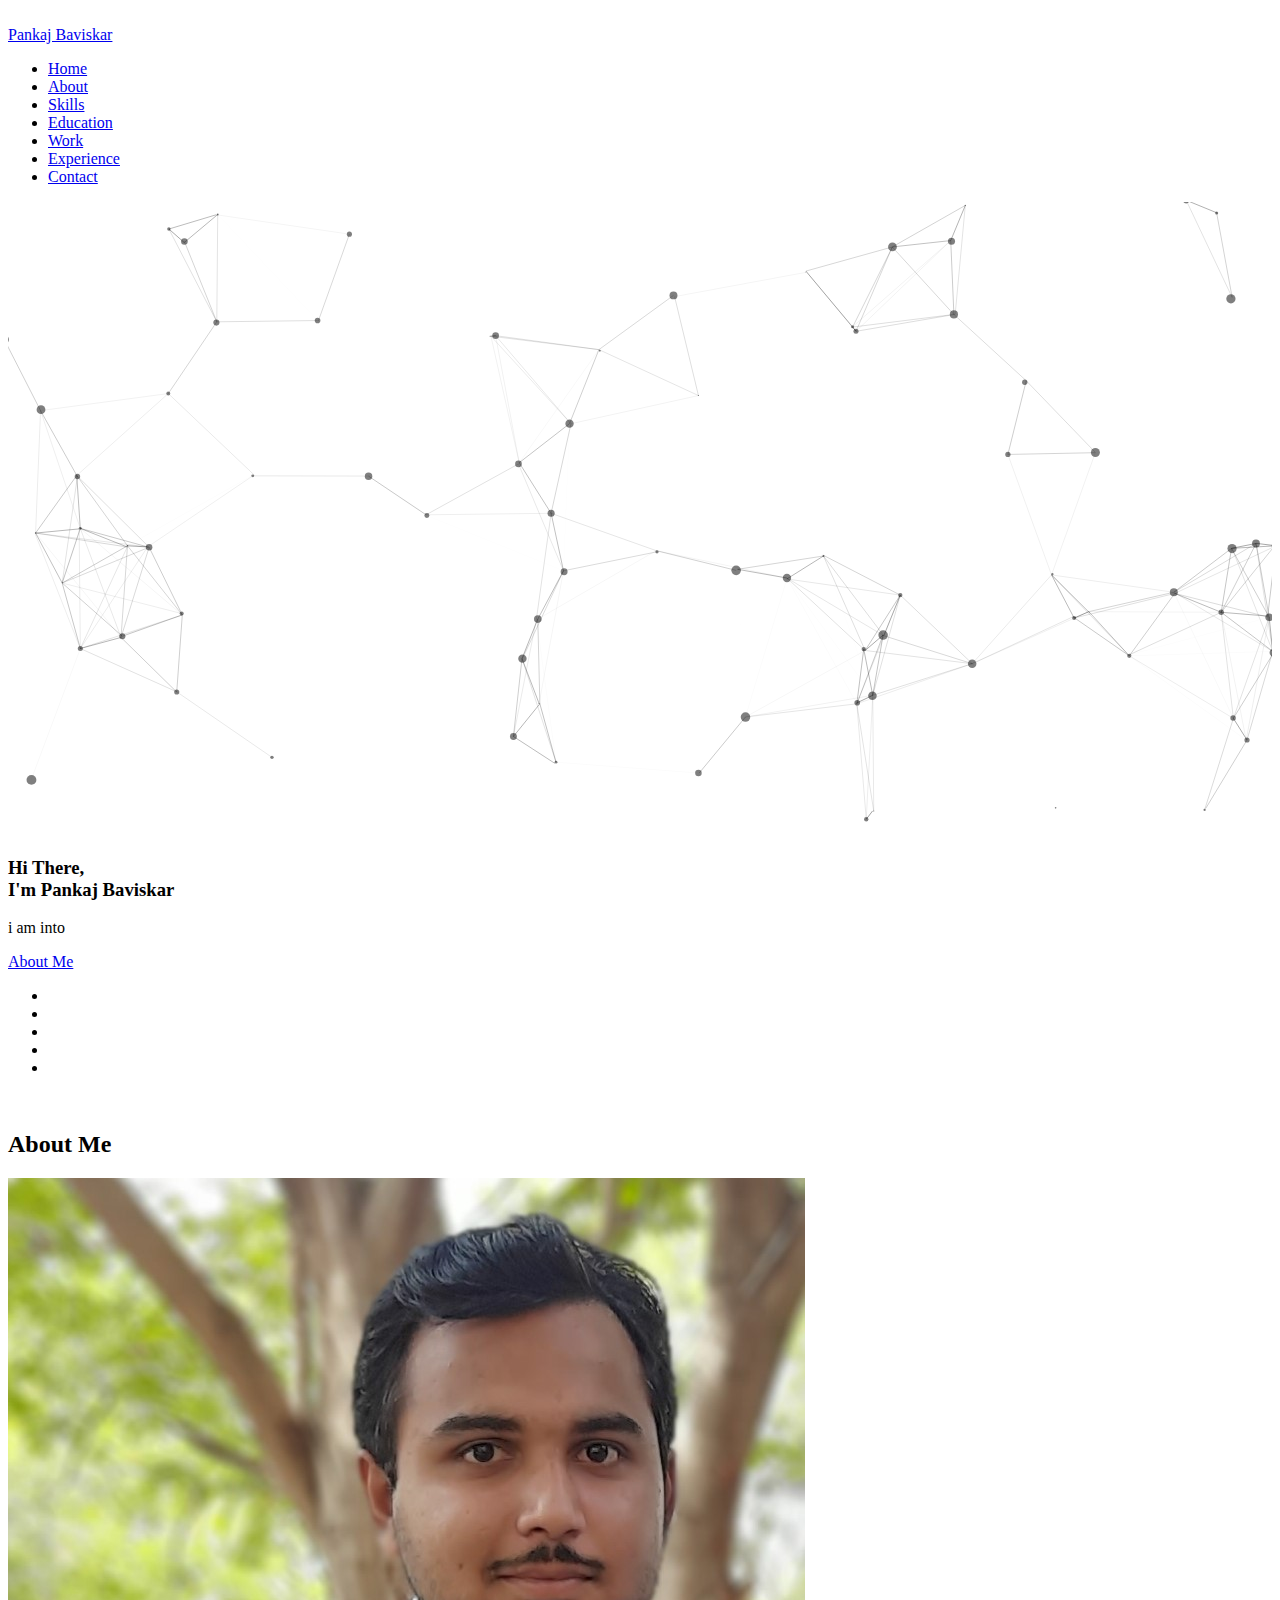
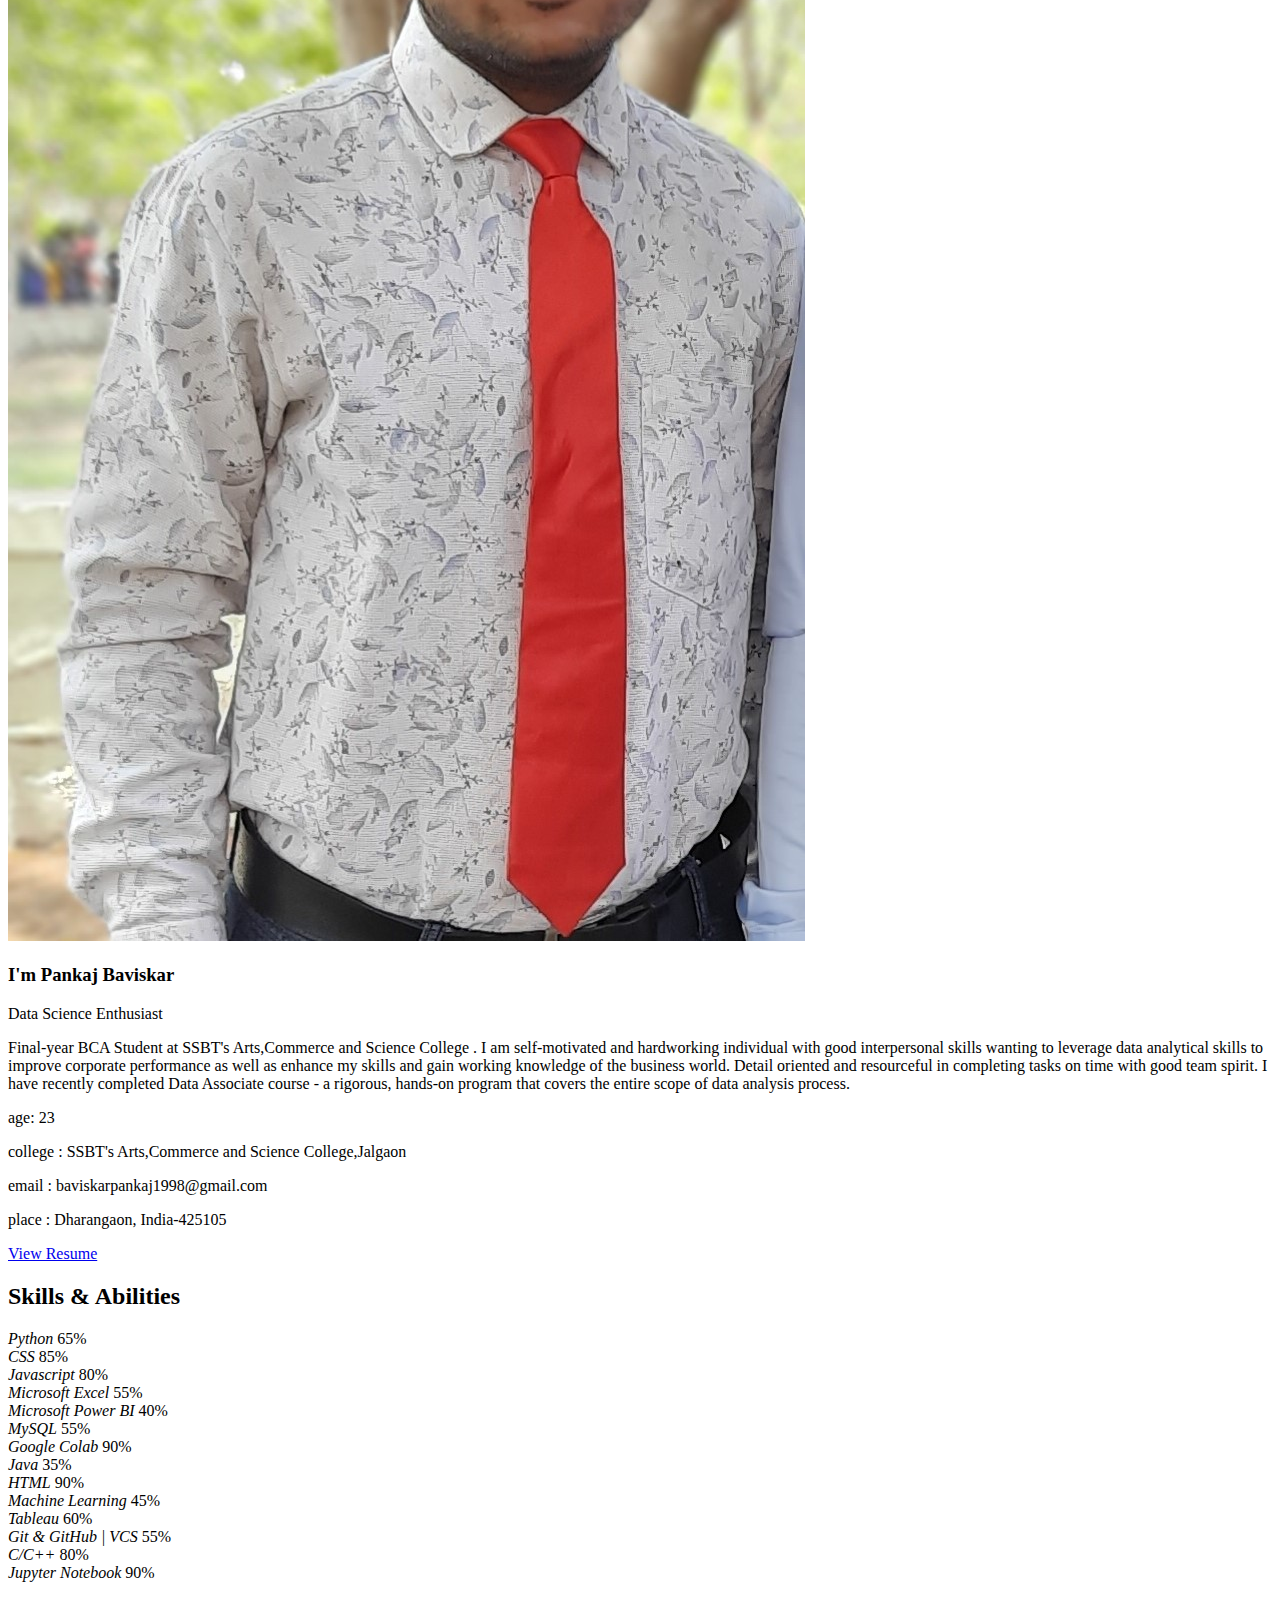
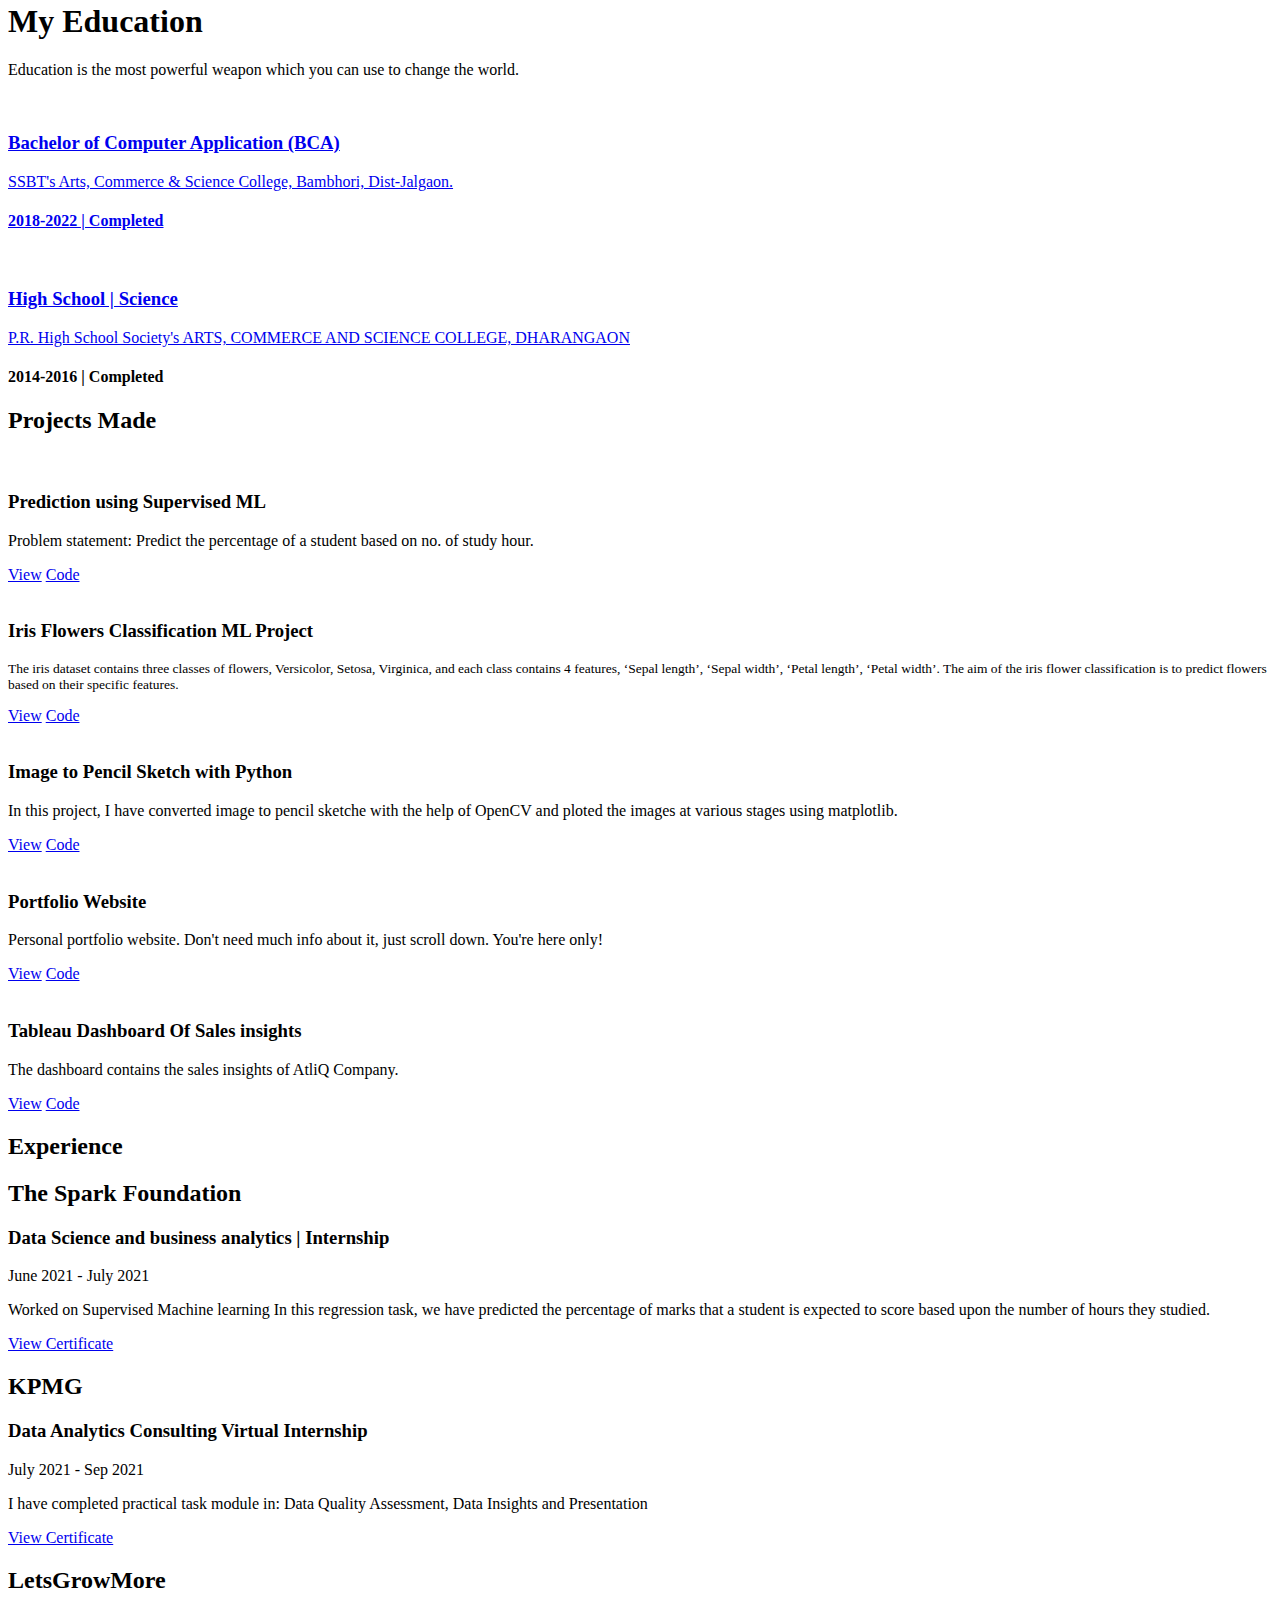
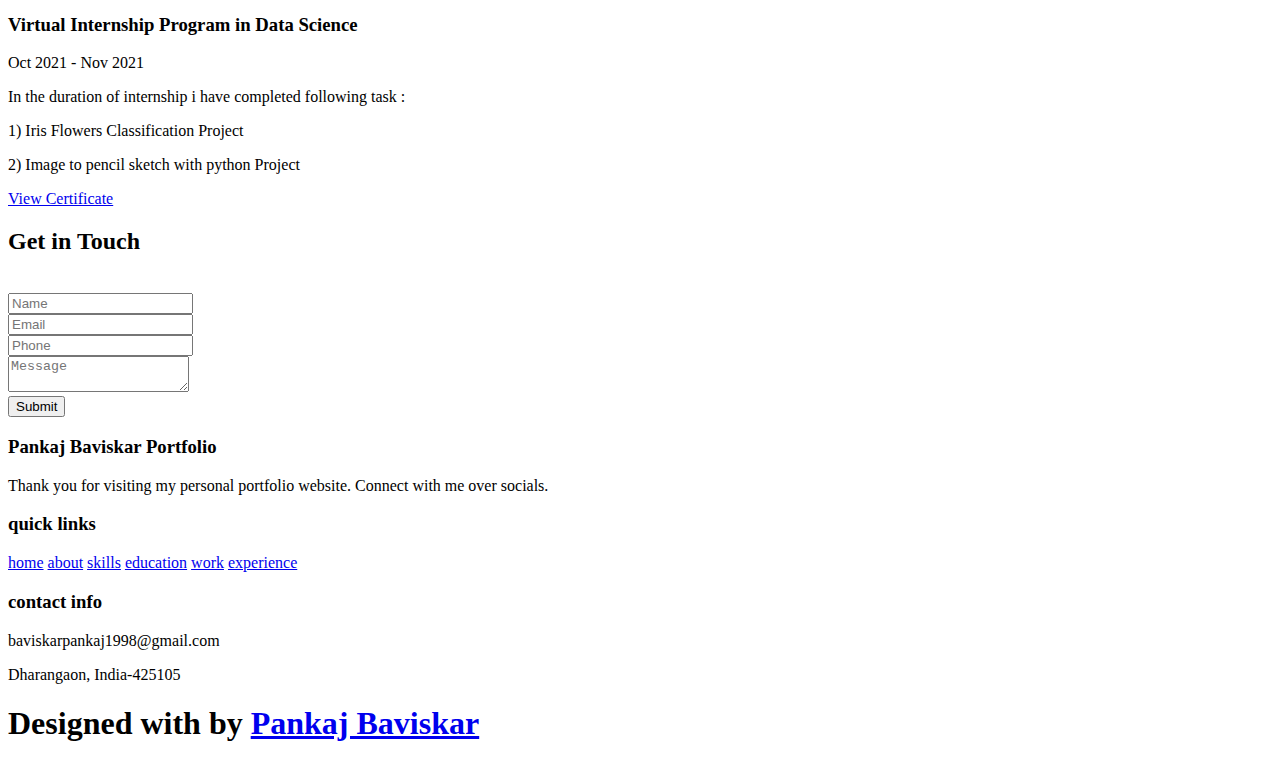
==== commit 50214102: "Update index.html" ====
--- a/index.html
+++ b/index.html
@@ -80,7 +80,7 @@
 
     <div class="image">
         <!--<img draggable="false" class="tilt" src="./assests/images/image.png" alt="">-->
-	<img draggable="false" class="tilt" src="./assests/images/img2.jpg" alt="">
+	<img draggable="false" class="tilt" src="./assests/images/img.jpg" alt="">
     </div>
     <div class="content">
         <h3>I'm Pankaj Baviskar</h3>
@@ -279,7 +279,7 @@
         <div class="content">
         <h3>Bachelor of Computer Application (BCA)</h3>
         <p>SSBT's Arts, Commerce & Science College, Bambhori, Dist-Jalgaon. </p>
-        <h4>2018-2022 | Pursuing</h4>
+        <h4>2018-2022 | Completed</h4>
       </a>
         </div>
     </div>
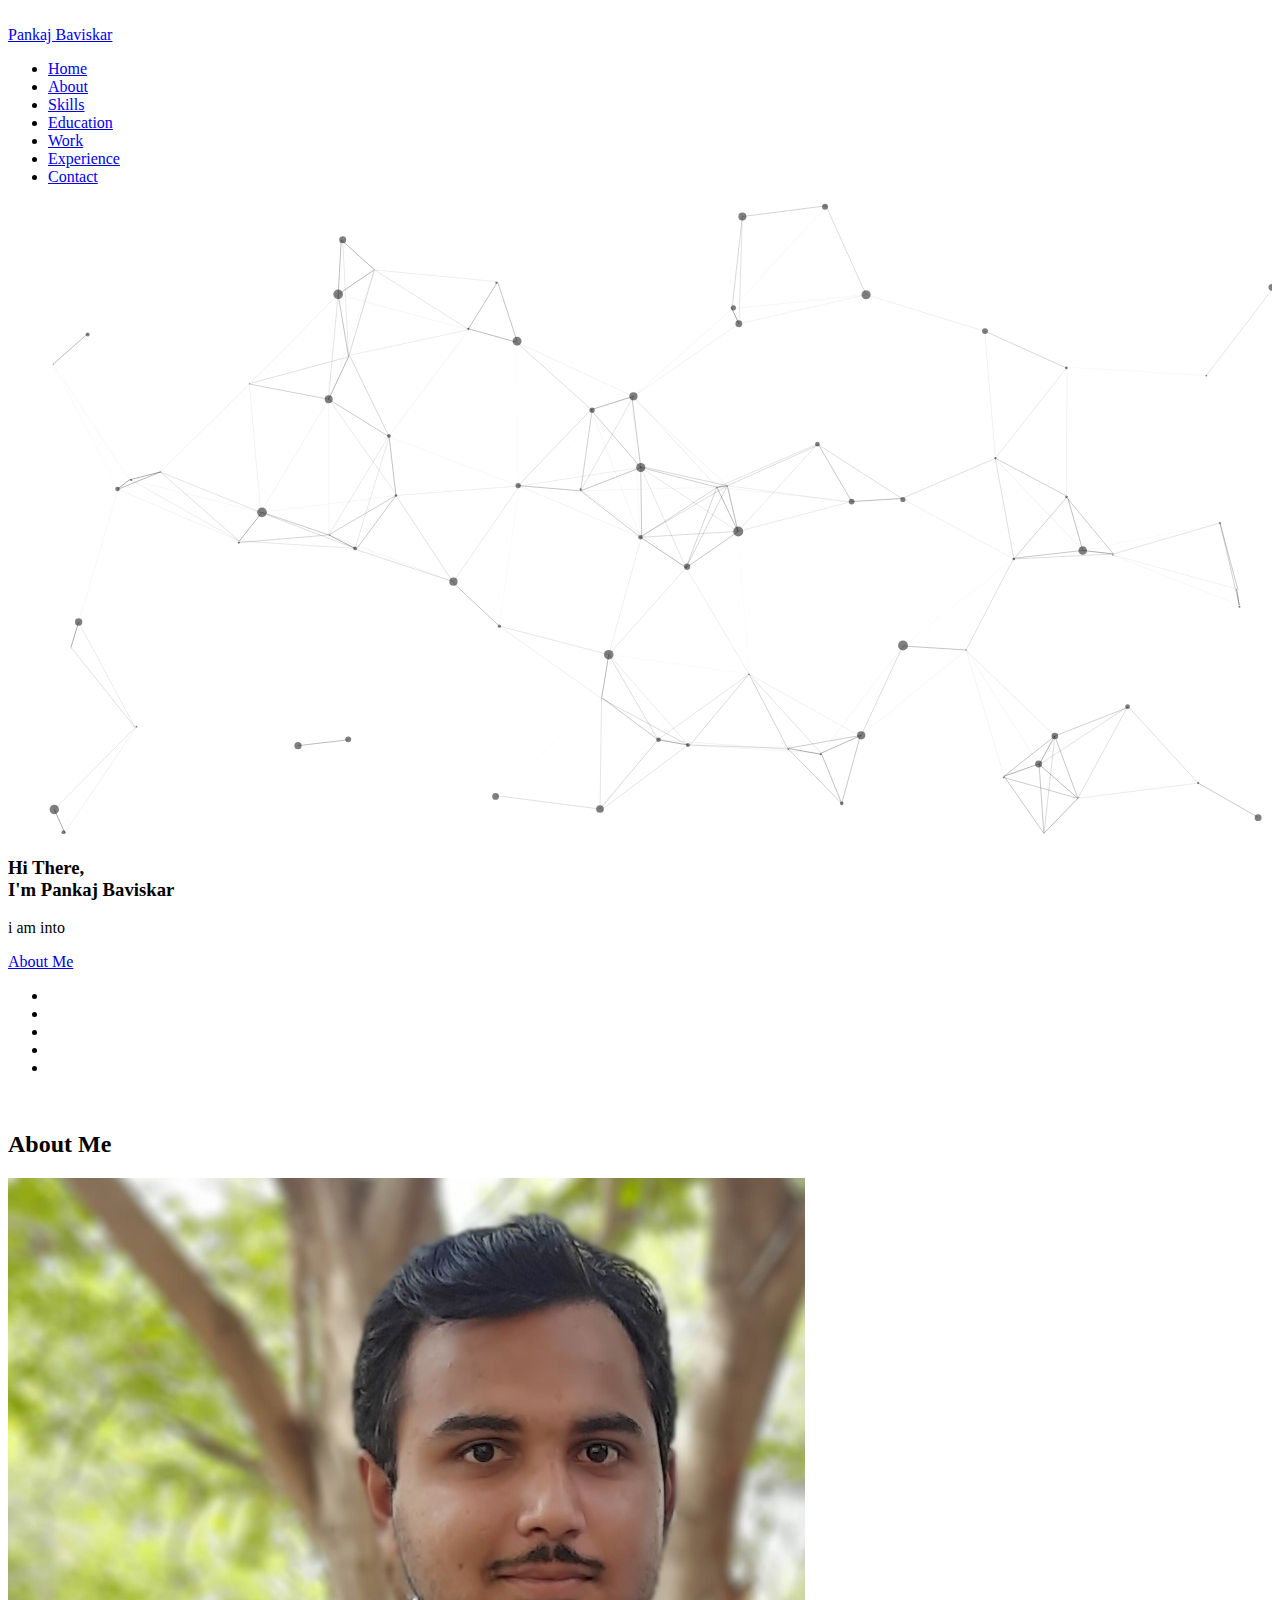
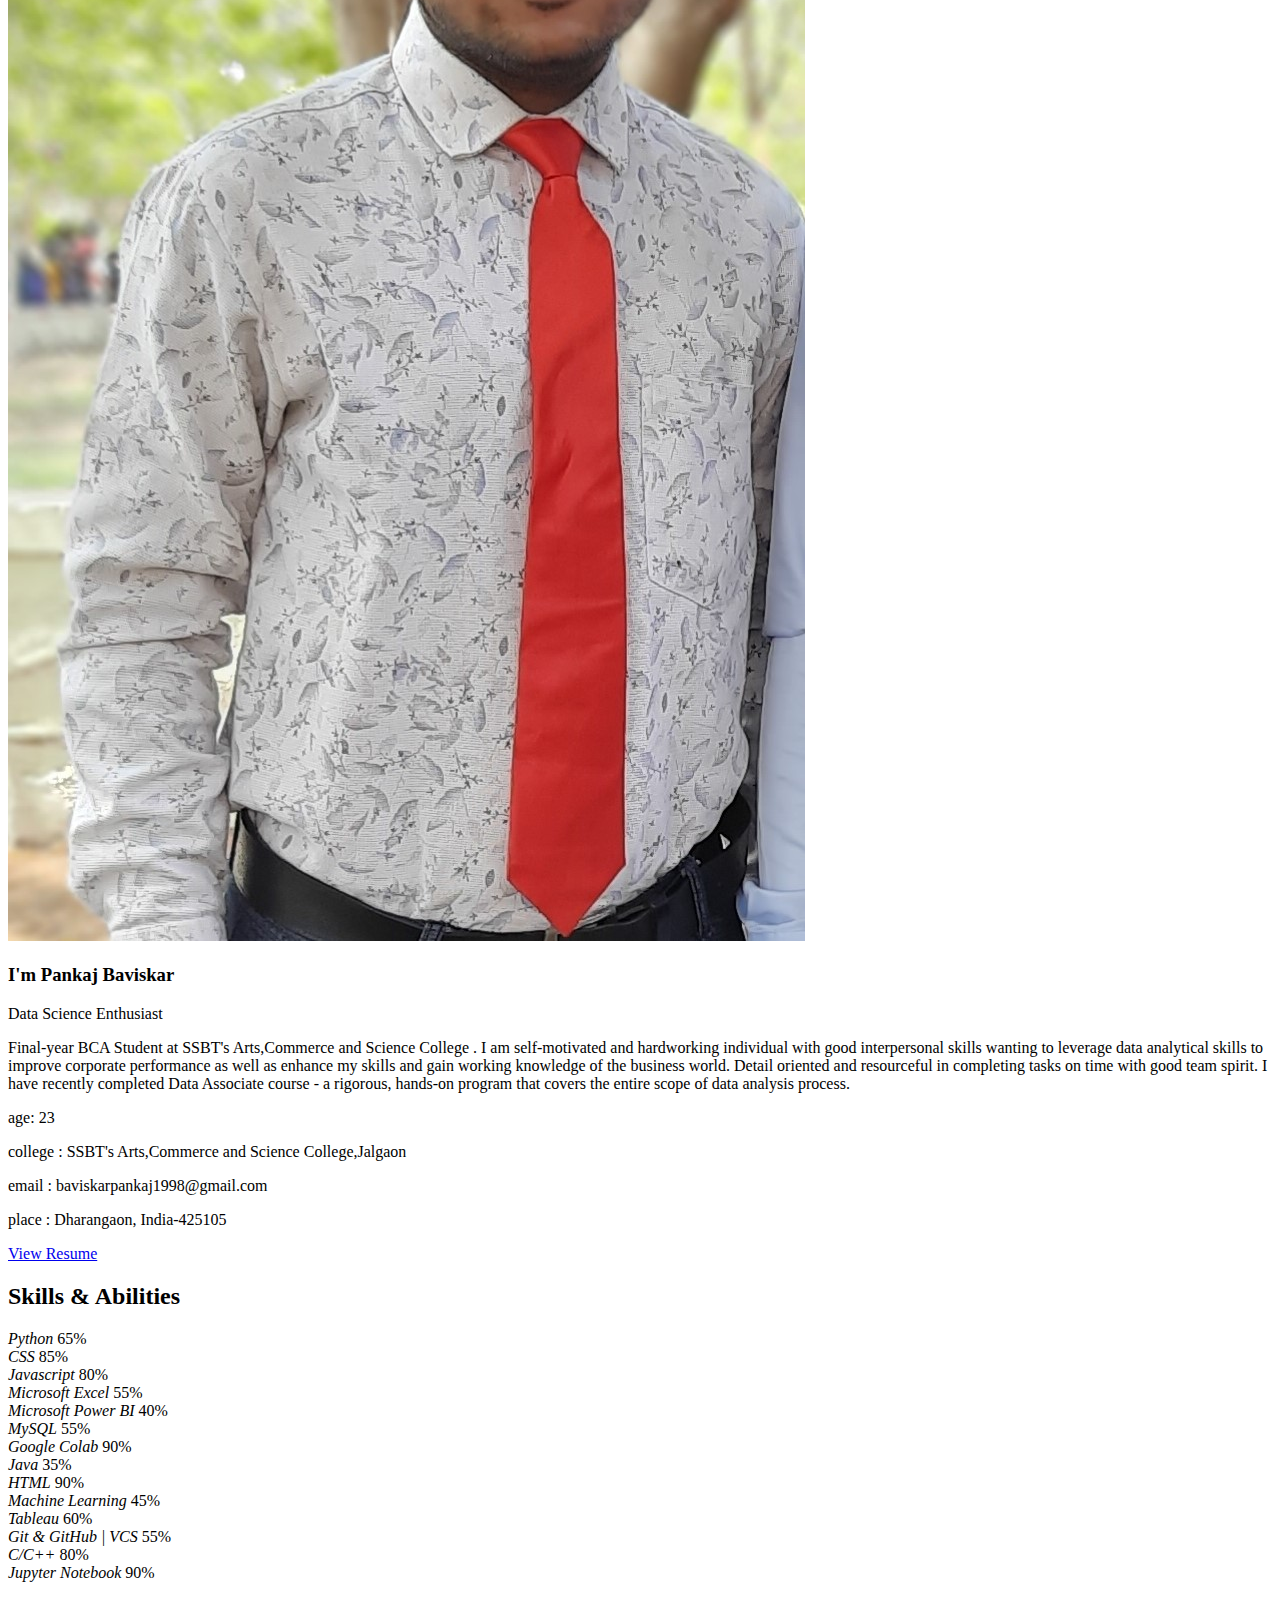
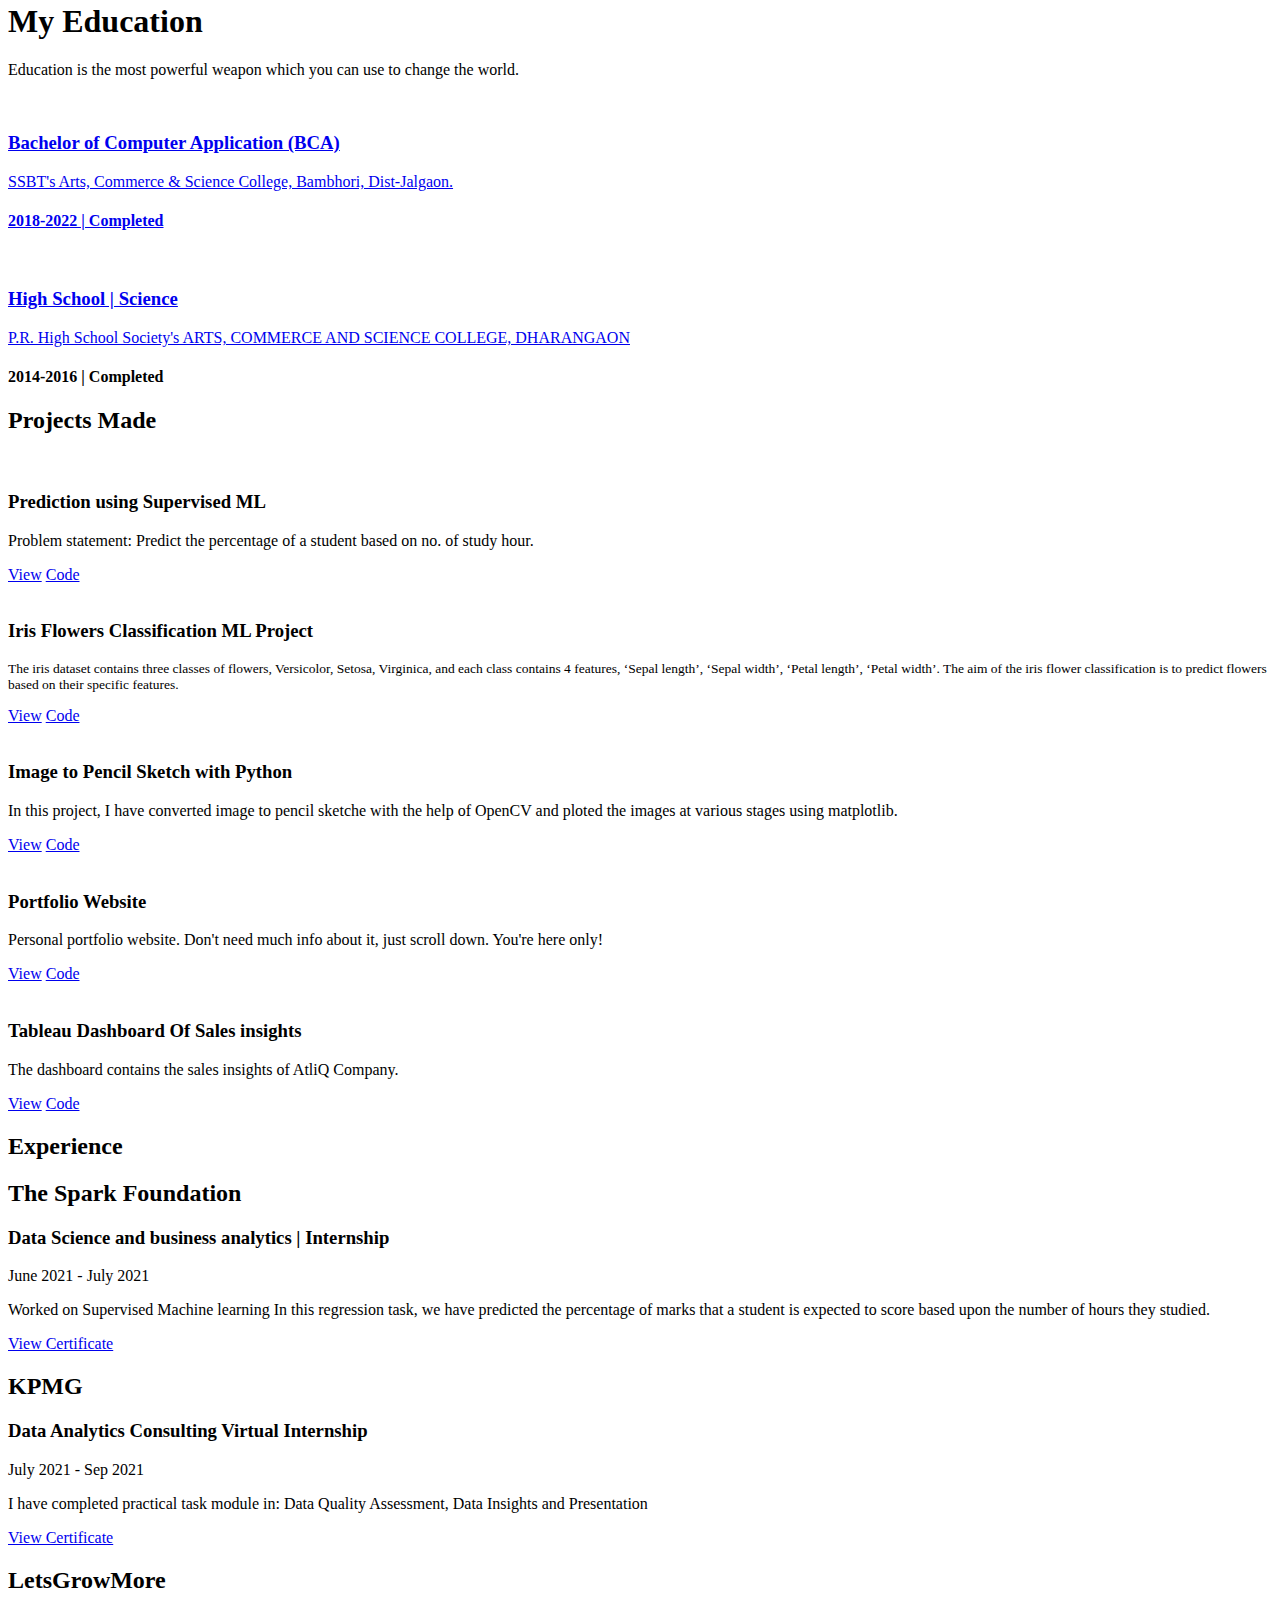
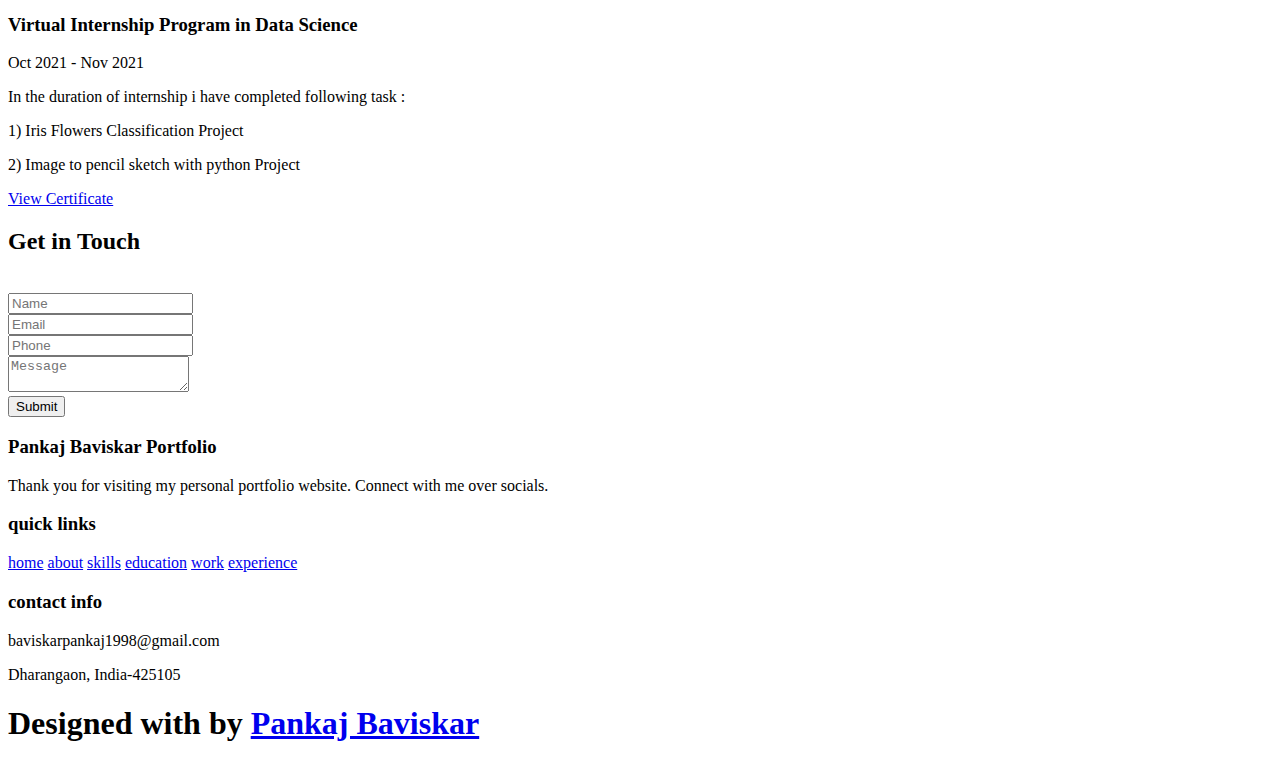
==== commit ec70248f: "Update index.html" ====
--- a/index.html
+++ b/index.html
@@ -58,7 +58,7 @@
     <div class="socials">
         <ul class="social-icons">
           <li><a class="linkedin" href="https://www.linkedin.com/in/pankajbaviskar/" target="_blank"><i class="fab fa-linkedin"></i></a></li>
-          <li><a class="github" href="https://github.com/baviskarpankaj143" target="_blank"><i class="fab fa-github"></i></a></li>
+          <li><a class="github" href="https://github.com/pankaj-baviskar" target="_blank"><i class="fab fa-github"></i></a></li>
 		  <li><a class="YouTube" href="https://www.youtube.com/channel/UCXQ00jt9TE48rJrRqRu0ZPw" target="_blank"><i class="fab fa-youtube"></i></a></li>
           <li><a class="twitter" href="https://twitter.com/pankaj_22kar" target="_blank"><i class="fab fa-twitter"></i></a></li>
           <li><a class="instagram" href="https://www.instagram.com/pankajbaviskar2410/" target="_blank" ><i  class="fab fa-instagram"></i></a></li>
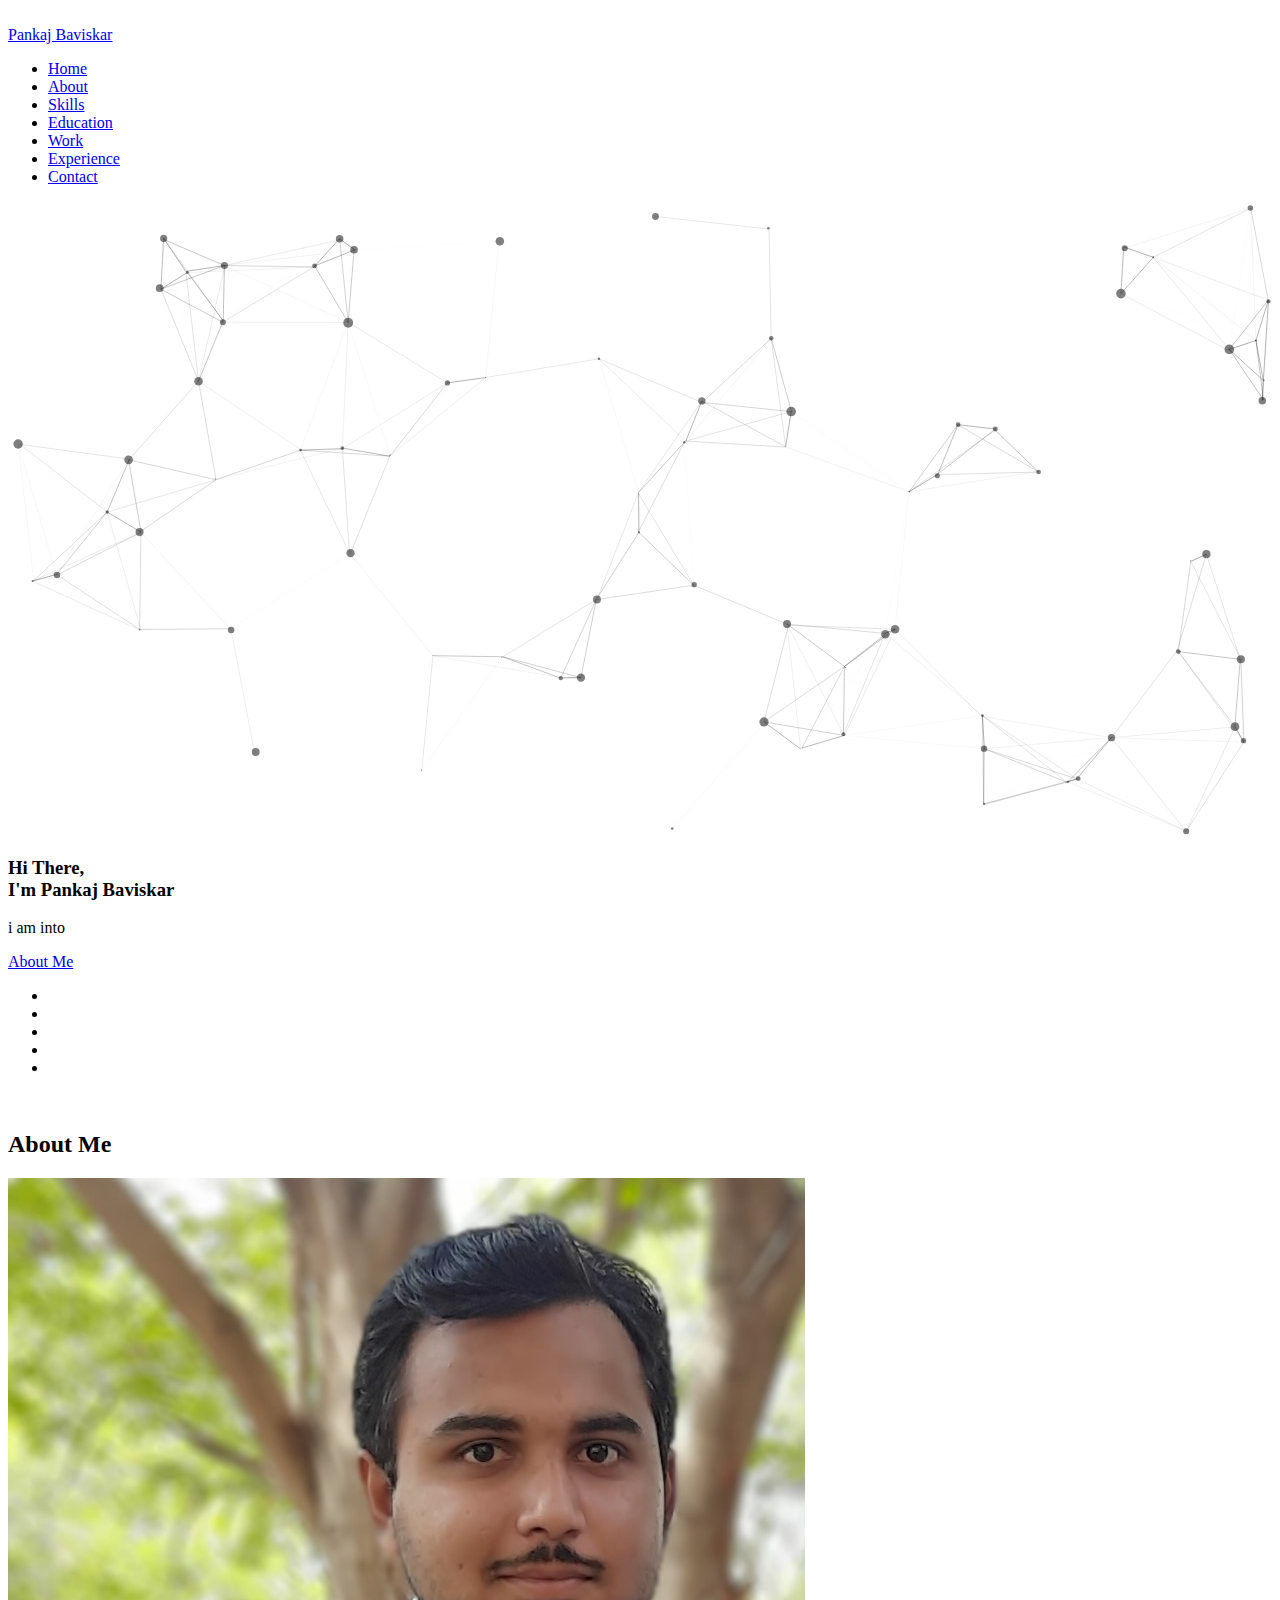
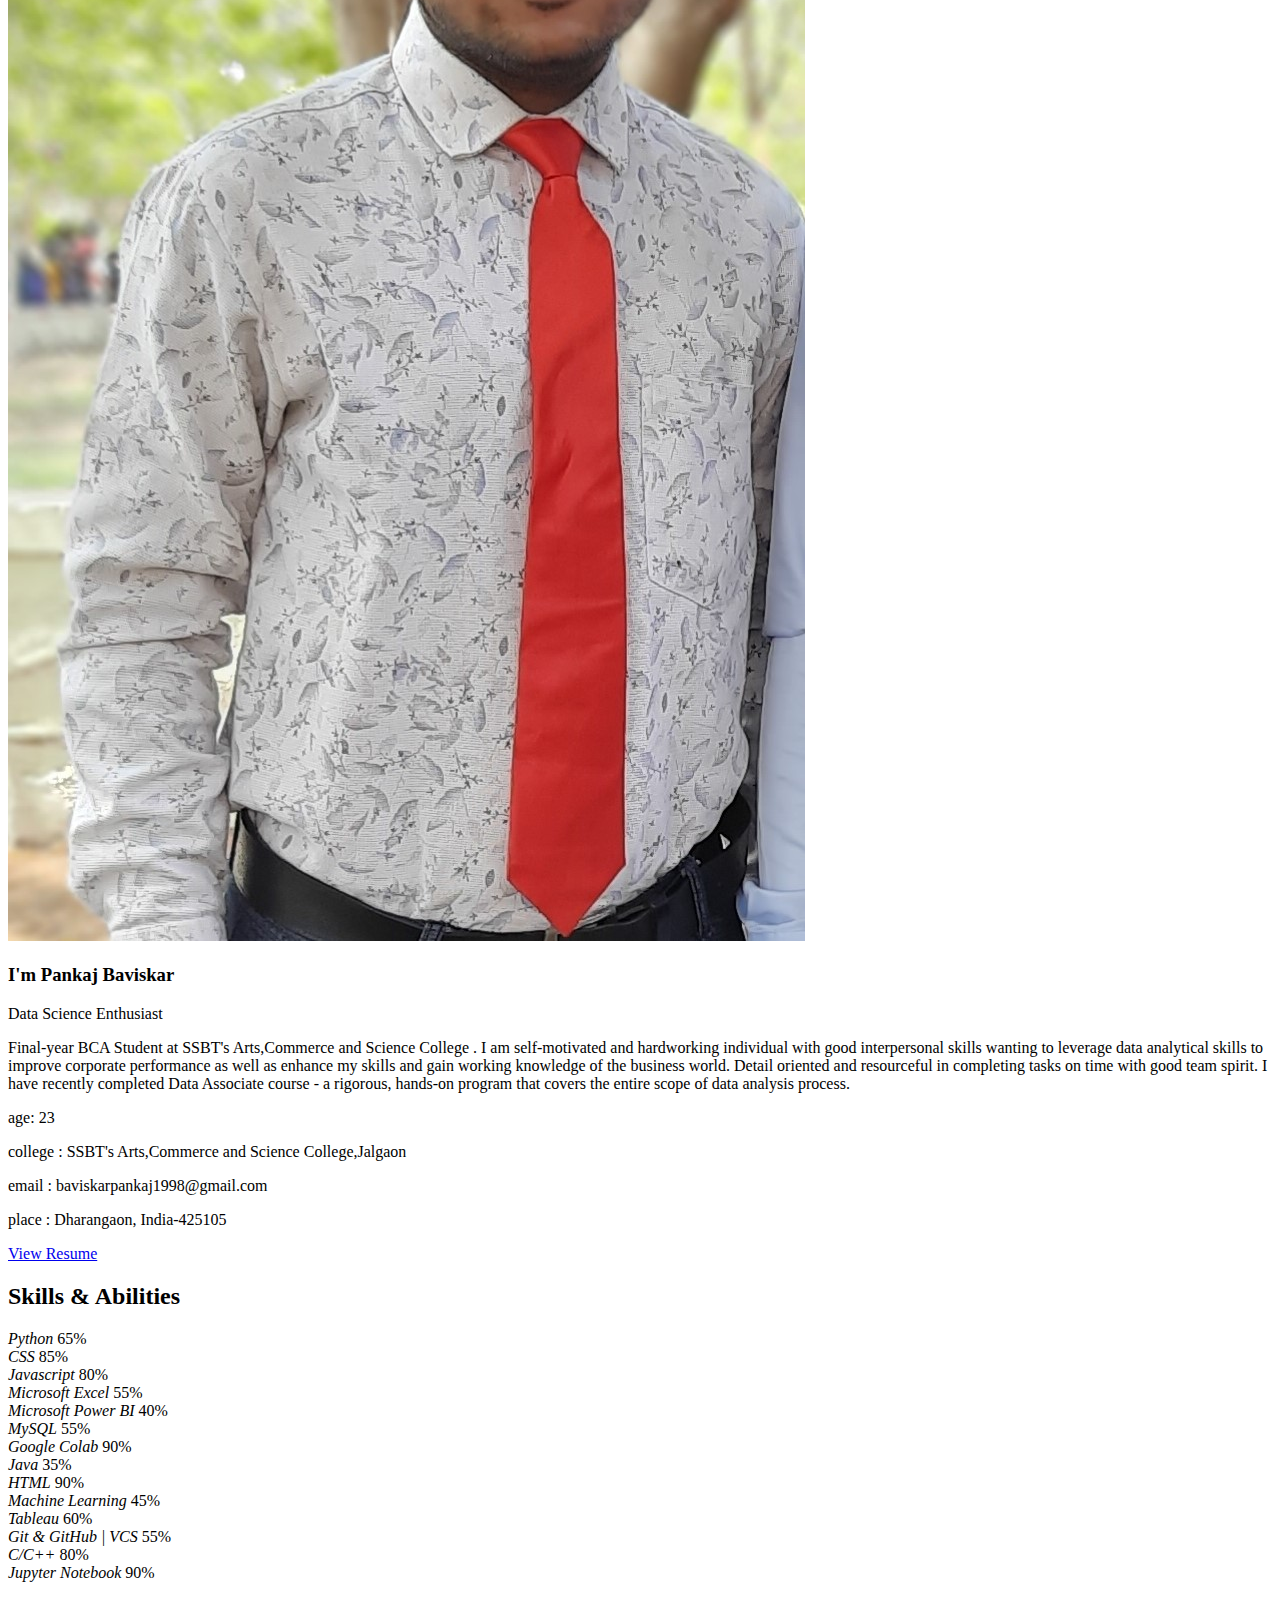
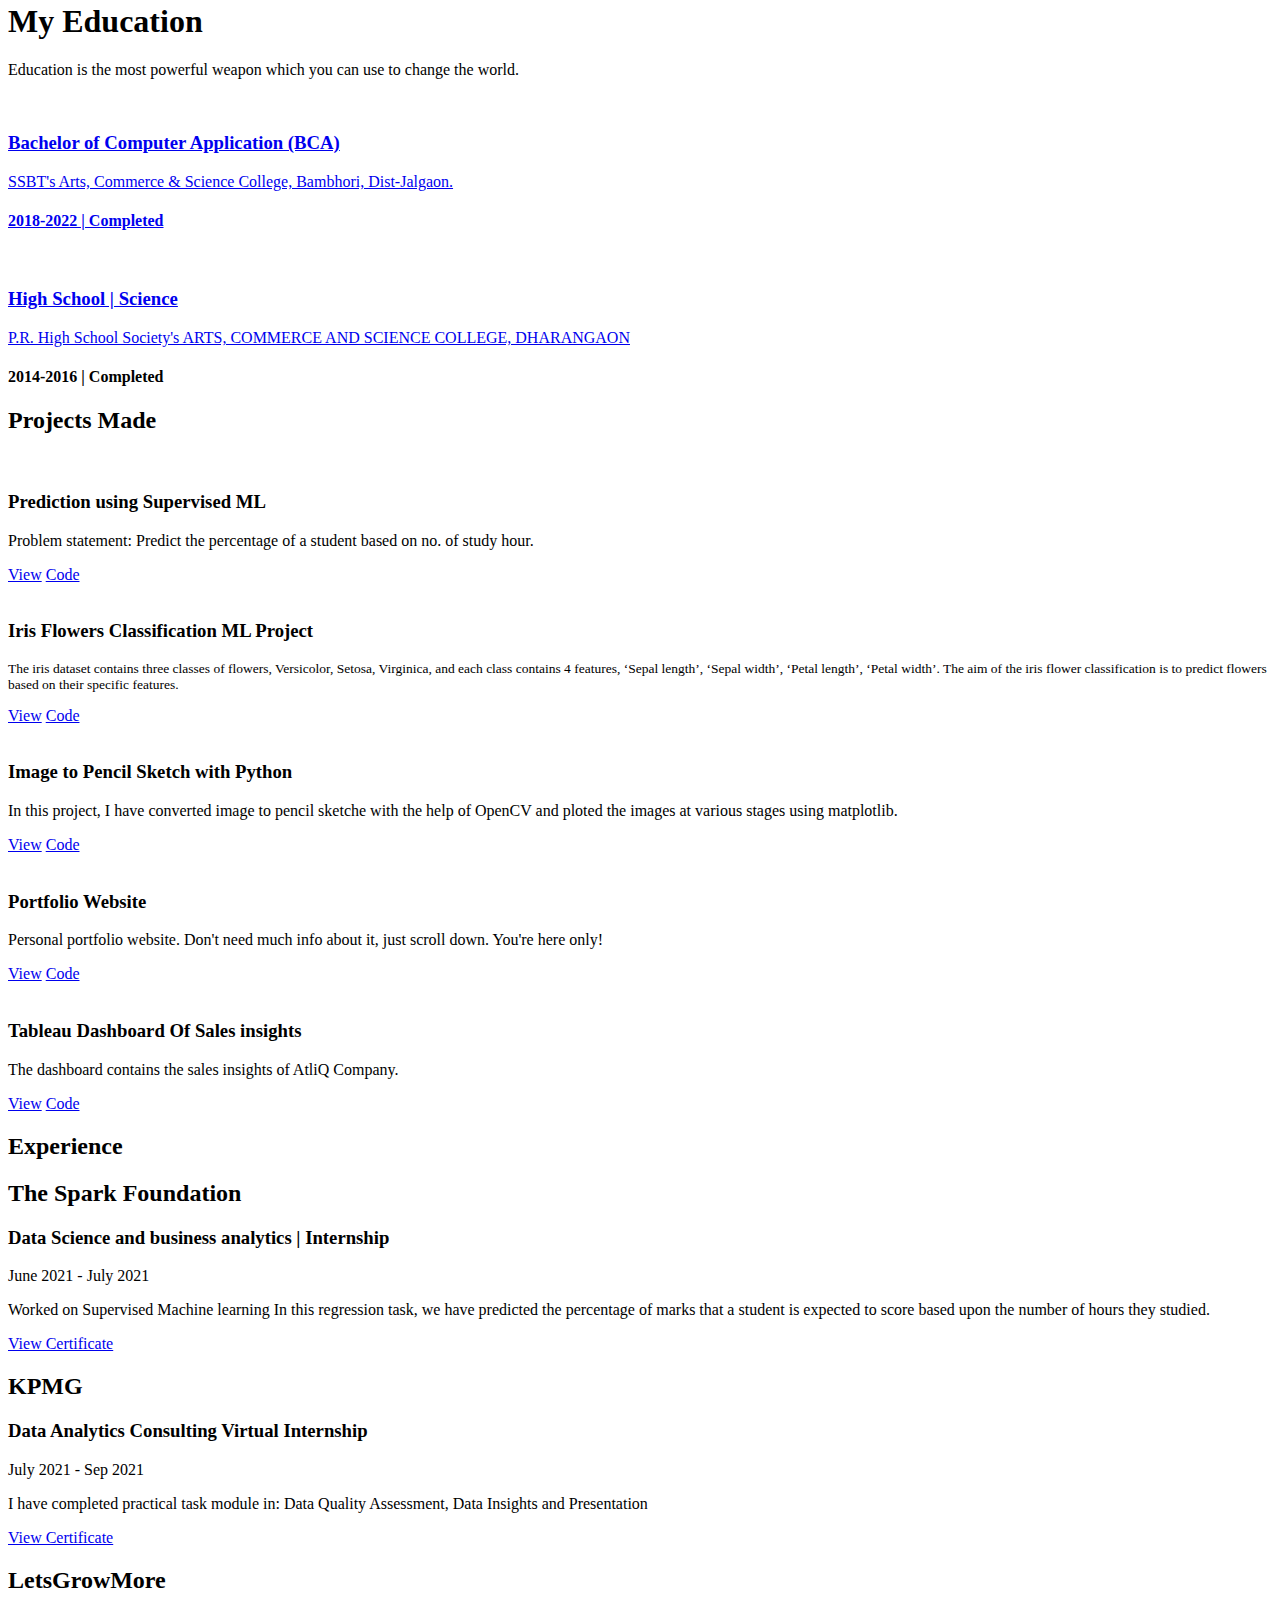
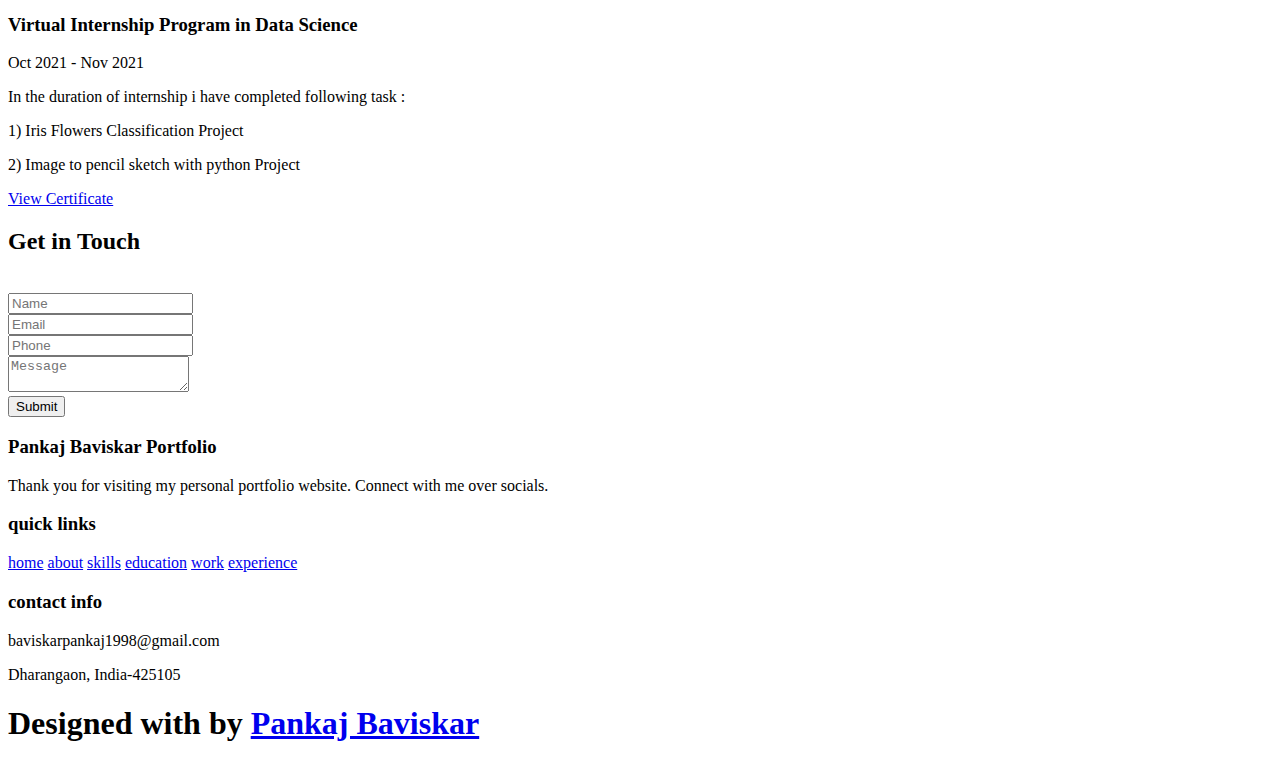
==== commit 44c2d56e: "Update index.html" ====
--- a/index.html
+++ b/index.html
@@ -562,7 +562,7 @@
           <div class="share">
 
               <a href="https://www.linkedin.com/in/pankajbaviskar/" class="fab fa-linkedin" target="_blank"></a>
-              <a href="https://github.com/baviskarpankaj143" class="fab fa-github" target="_blank"></a>
+              <a href="https://github.com/pankaj-baviskar" class="fab fa-github" target="_blank"></a>
               <a href="mailto:baviskarpankaj1998@gmail.com" class="fas fa-envelope" target="_blank"></a>
               <a href="https://twitter.com/pankaj_22kar" class="fab fa-twitter" target="_blank"></a>
               <a href="https://www.instagram.com/pankajbaviskar2410/" class="fab fa-instagram" target="_blank"></a>
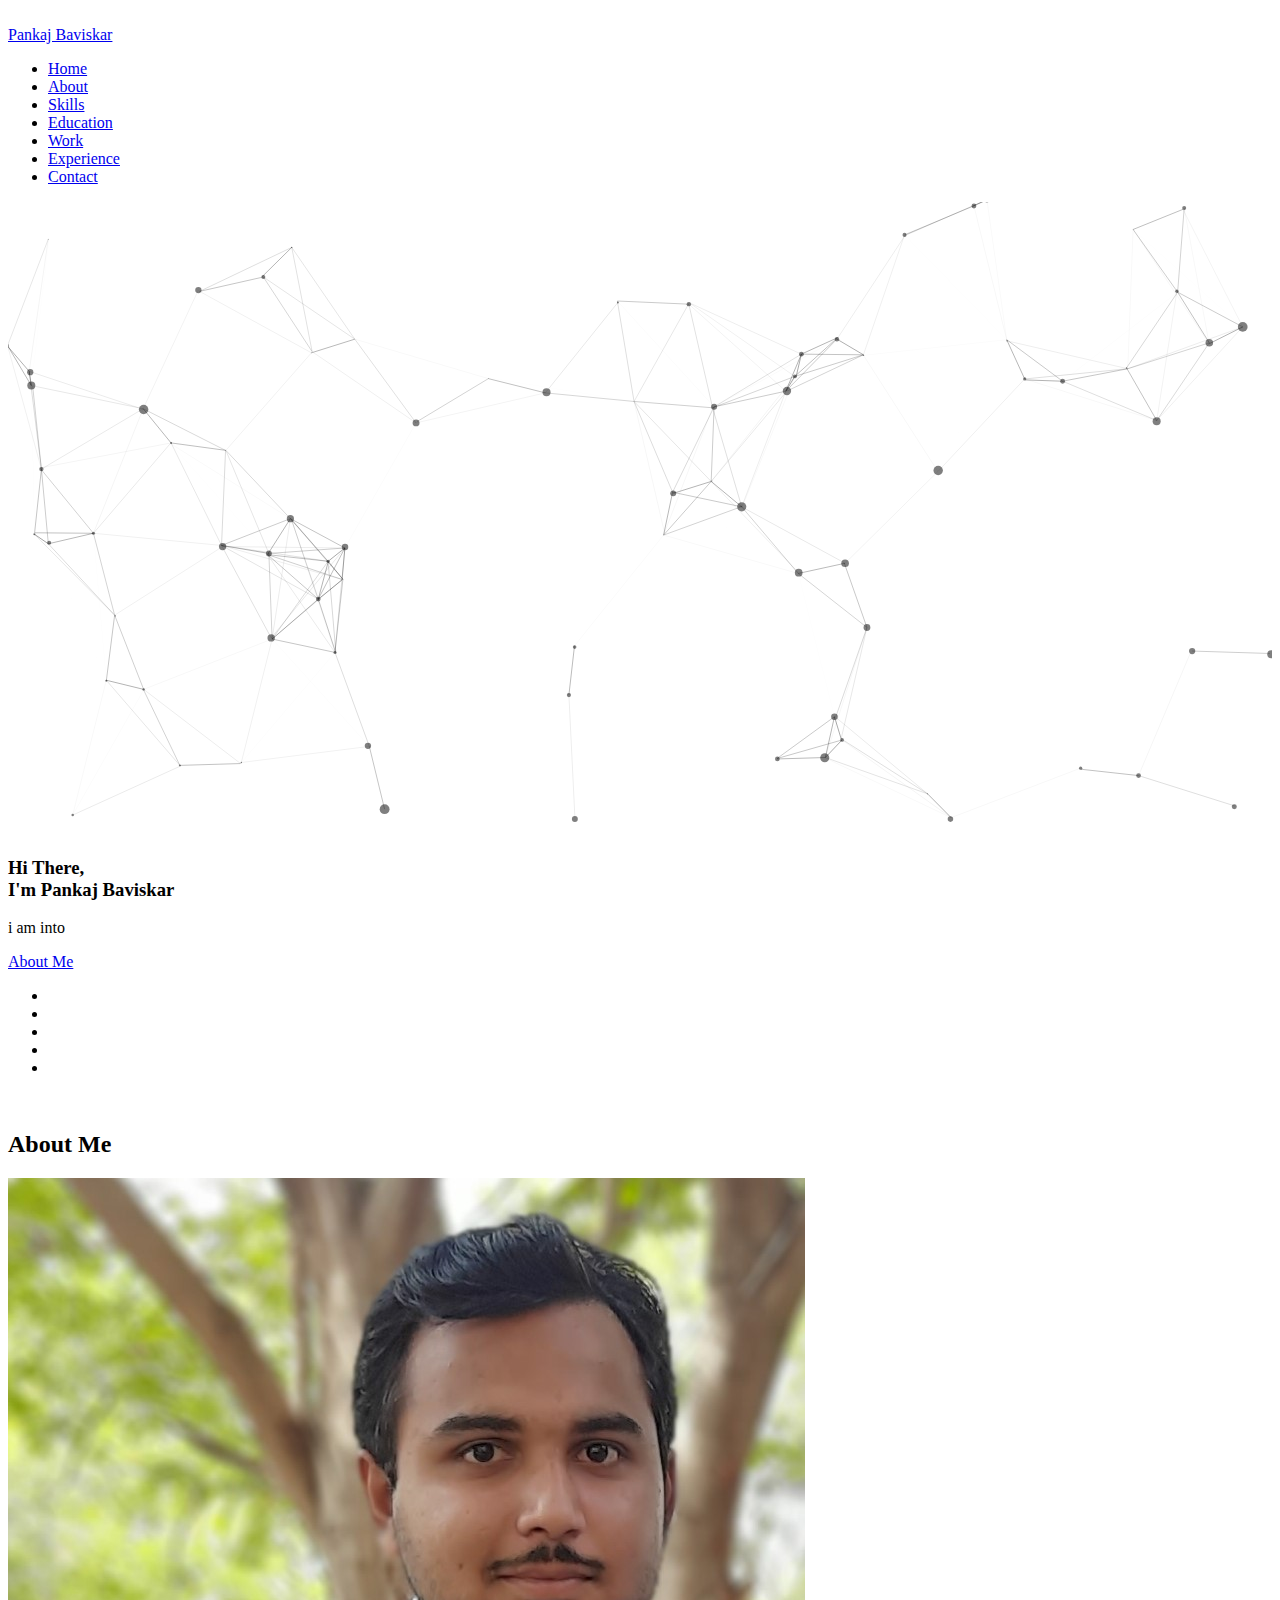
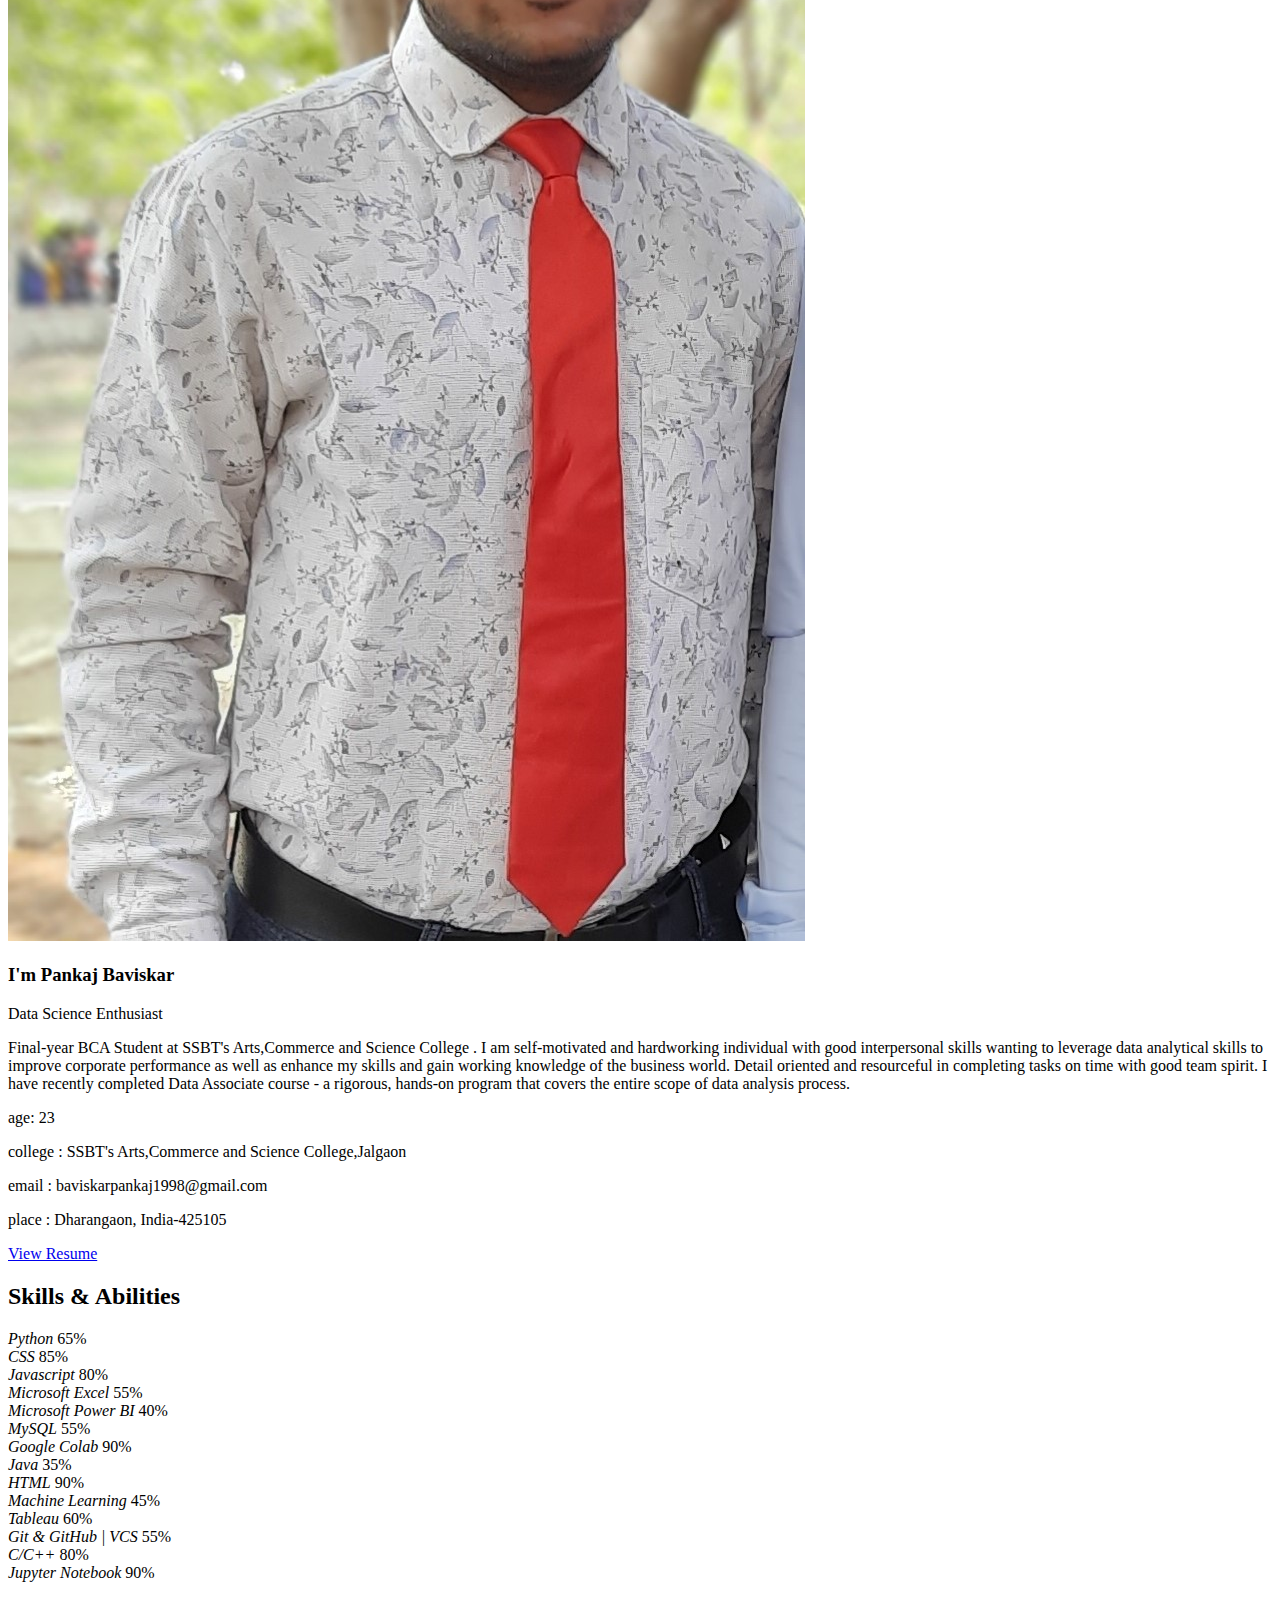
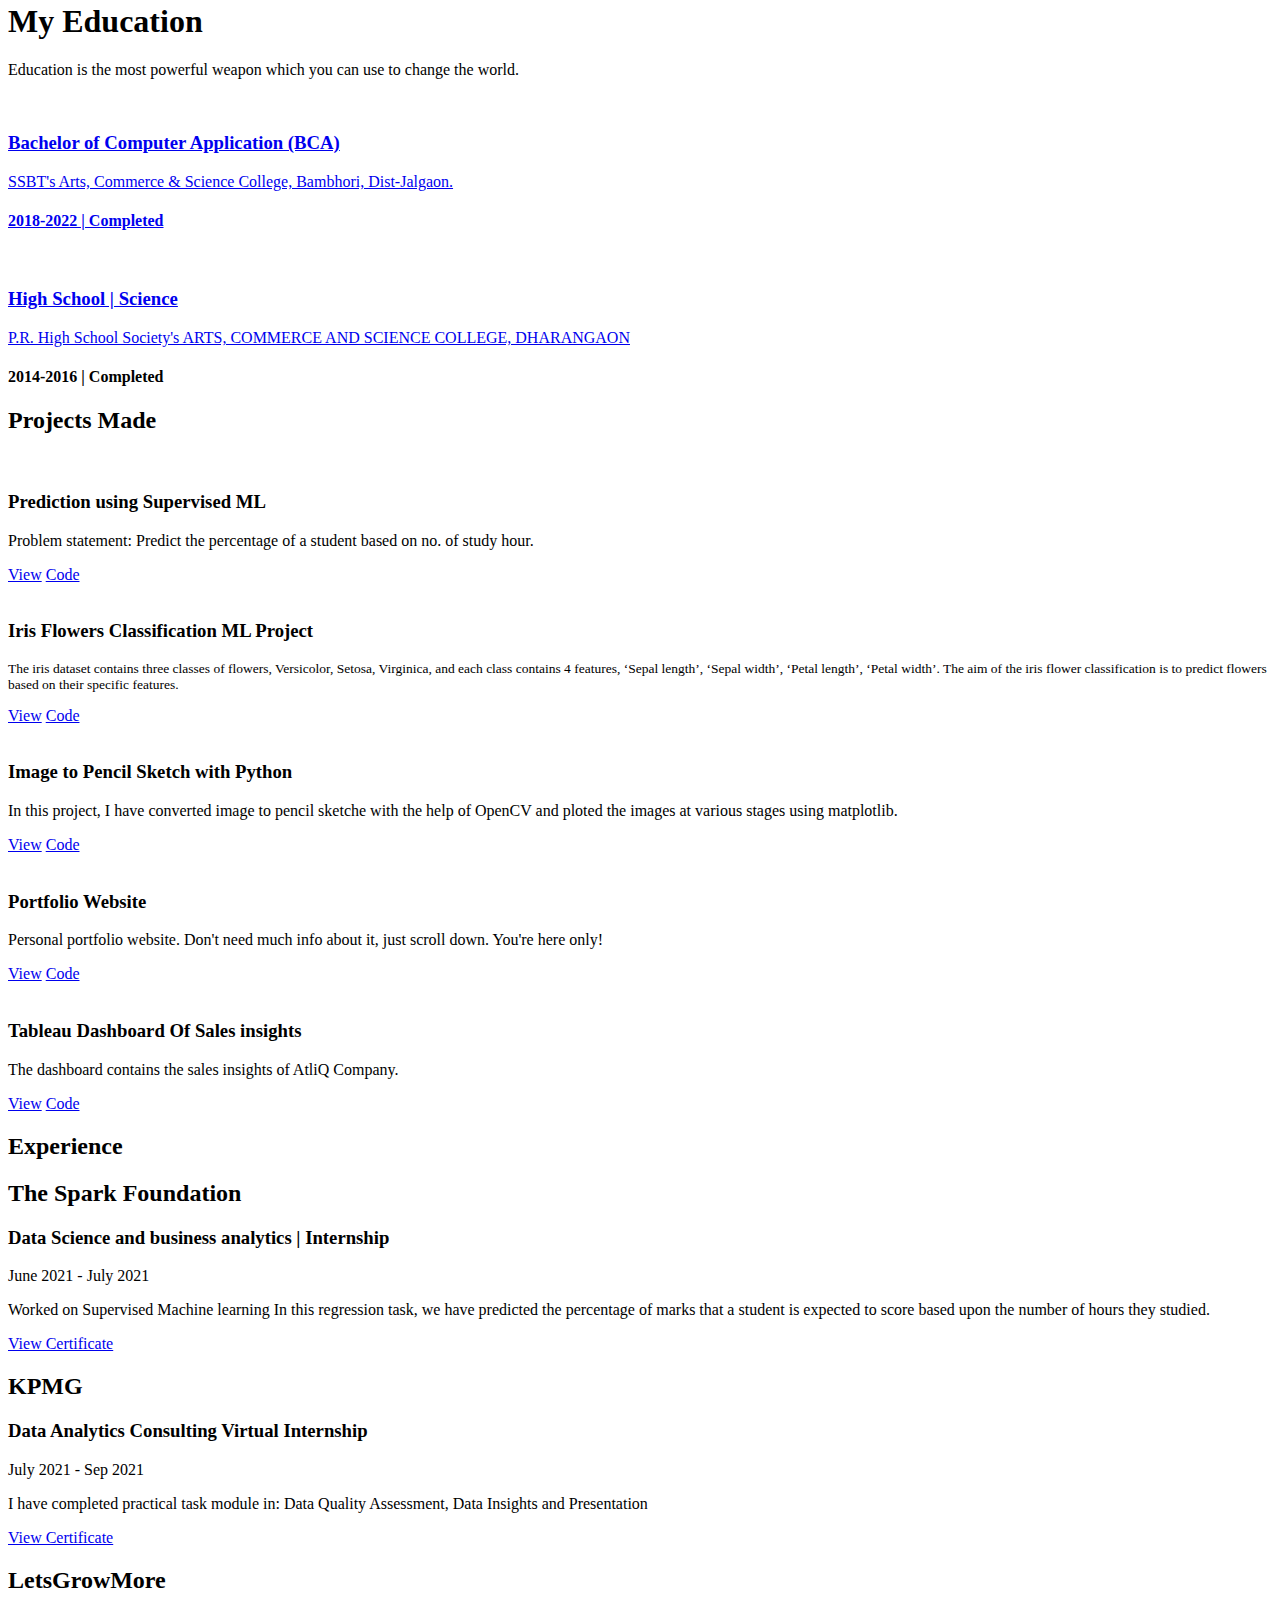
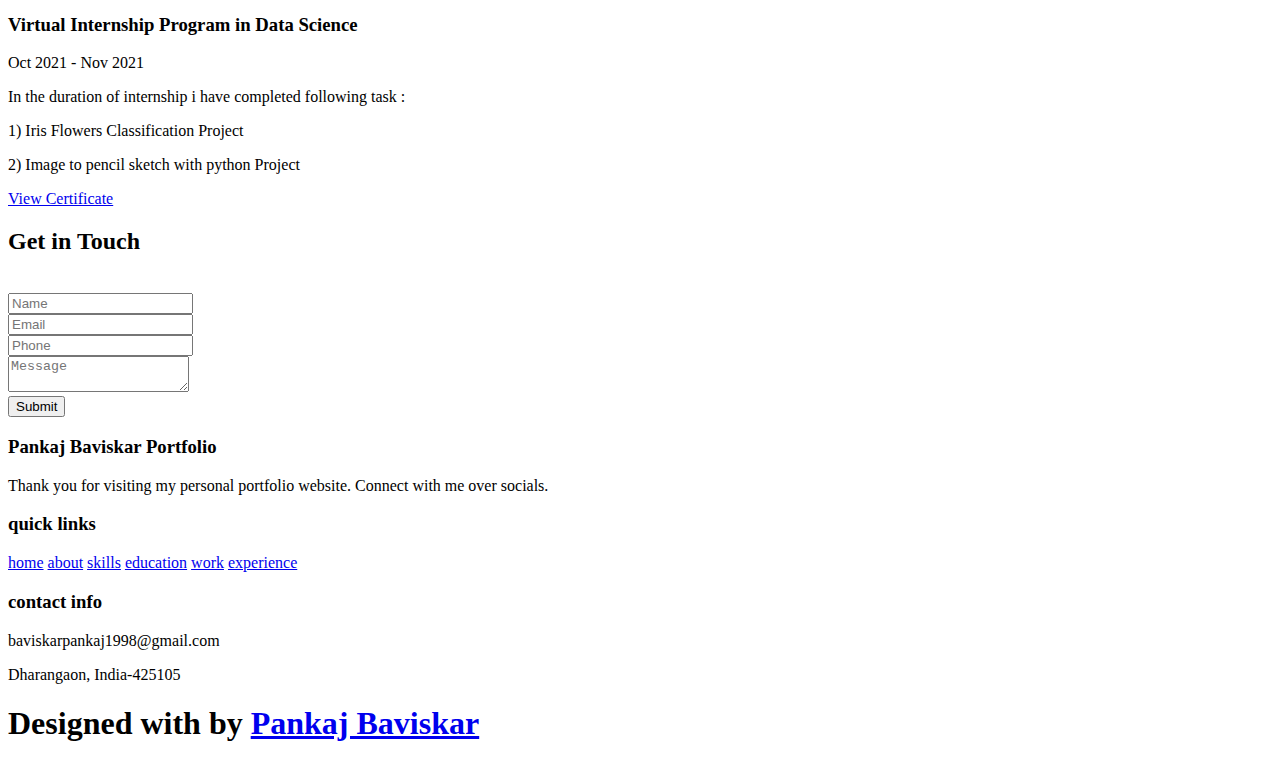
==== commit a2328c4c: "Update index.html" ====
--- a/index.html
+++ b/index.html
@@ -5,7 +5,7 @@
     <meta http-equiv="X-UA-Compatible" content="IE=edge">
     <meta name="viewport" content="width=device-width, initial-scale=1.0">
     <meta name="keywords" content="Pankaj Baviskar, portfolio Pankaj Baviskar, Data Scientist,Web Developer, portfolio website, Pankaj Baviskar website" />
-    <meta name="description" content="Welcome to Pankaj Baviskar. Data Science & Machine Learning Ethusiast." />
+    <meta name="description" content="Welcome to Pankaj Baviskar. Web Development & Data Analytics Ethusiast." />
     <!-- Custom CSS -->
     <link rel="stylesheet" href="./assests/css/style.css">
     <!-- Font Awesome -->
